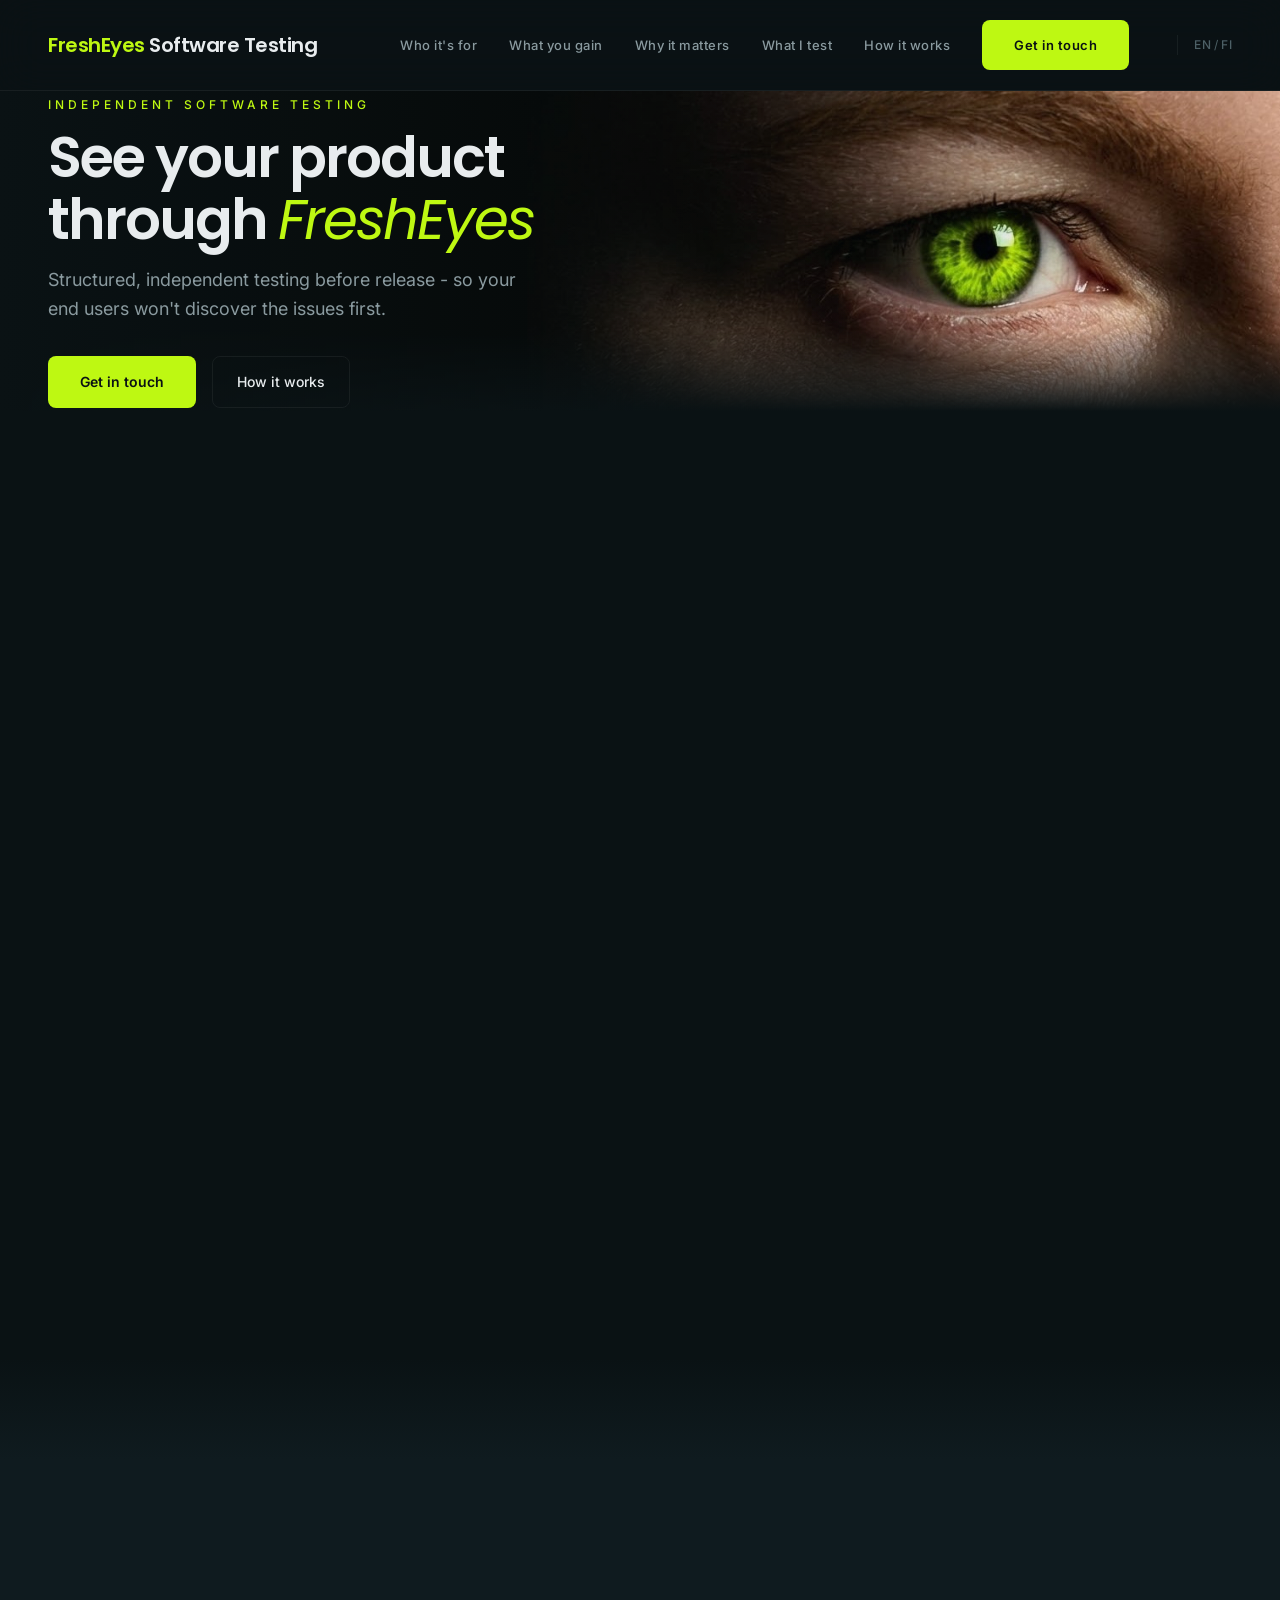
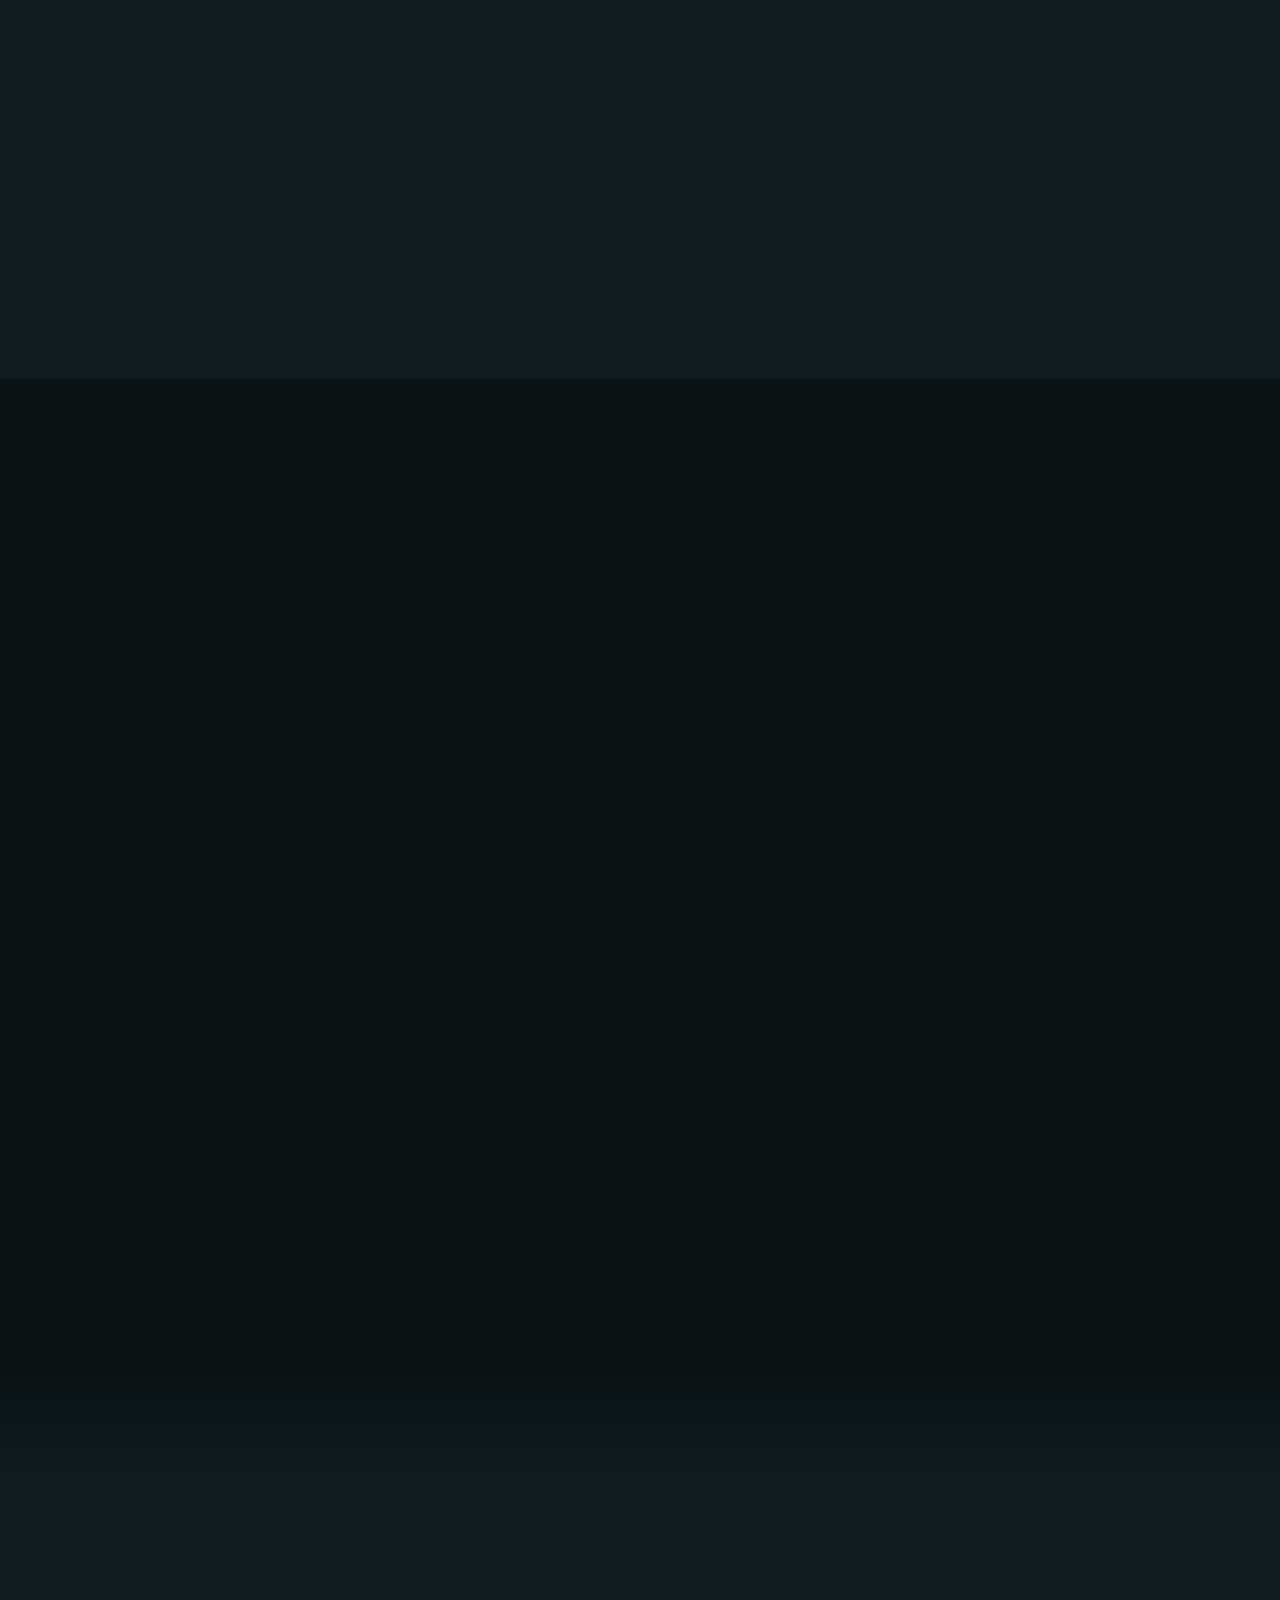
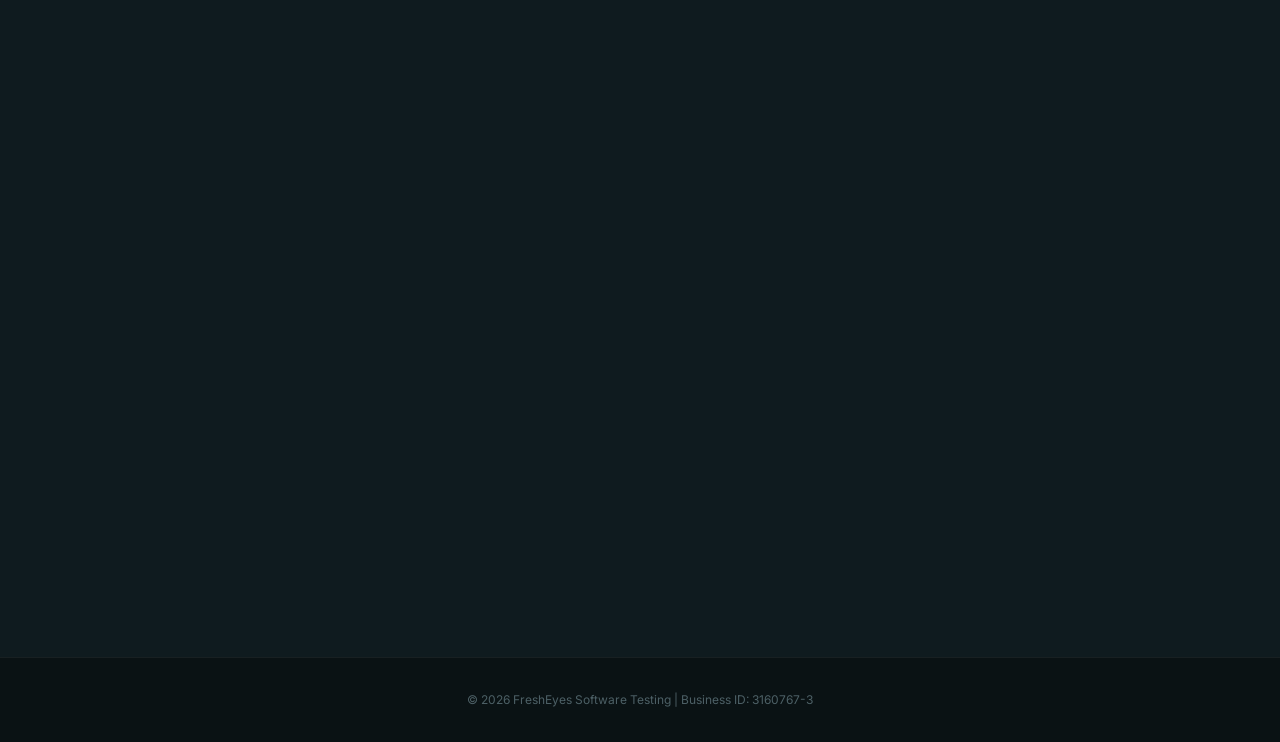
==== en/index.html @ c9c374e1 "Update index.html" ====
<!DOCTYPE html>
<html lang="en">
<head>
<meta charset="UTF-8">
<meta name="viewport" content="width=device-width, initial-scale=1.0">
<title>FreshEyes - Independent software testing | Pre-Release quality assurance</title>
<meta name="description" content="FreshEyes offers independent, structured software testing before release - so your end users won't discover the issues first.">
<meta property="og:type" content="website">
<meta property="og:title" content="FreshEyes — Independent software testing">
<meta property="og:description" content="Structured, independent testing before release - so your end users won't discover the issues first.">
<meta property="og:url" content="https://jaguanne.github.io/en/">
<meta property="og:image" content="https://jaguanne.github.io/my-eyes-lime-black-3.jpg">
<meta property="og:locale" content="en">
<meta name="twitter:card" content="summary_large_image">
<meta name="twitter:title" content="FreshEyes — Independent software testing">
<meta name="twitter:description" content="Structured, independent testing before release - so your end users won't discover the issues first.">
<meta name="twitter:image" content="https://jaguanne.github.io/my-eyes-lime-black-3.jpg">
<link rel="canonical" href="https://jaguanne.github.io/en/">
<link rel="alternate" hreflang="en" href="https://jaguanne.github.io/en/">
<link rel="alternate" hreflang="fi" href="https://jaguanne.github.io/fi/">
<link rel="alternate" hreflang="x-default" href="https://jaguanne.github.io/en/">
<link rel="preconnect" href="https://fonts.googleapis.com">
<link rel="preconnect" href="https://fonts.gstatic.com" crossorigin>
<link href="https://fonts.googleapis.com/css2?family=Inter:wght@300;400;500;600;700&family=Poppins:wght@400;500;600;700&display=swap" rel="stylesheet">
<script type="application/ld+json">
{
  "@context": "https://schema.org",
  "@type": "ProfessionalService",
  "name": "FreshEyes Software Testing",
  "description": "Independent, structured software testing before release.",
  "url": "https://jaguanne.github.io/en/",
  "serviceType": "Software Testing",
  "areaServed": "FI"
}
</script>
<link rel="stylesheet" href="/style.css">
</head>
<body>

<nav class="nav">
    <div class="nav-brand"><span>FreshEyes</span> Software Testing</div>

    <div class="nav-toggle" id="nav-toggle">
        <span></span>
        <span></span>
        <span></span>
    </div>

    <div class="nav-links">
        <a href="#who">Who it's for</a>
        <a href="#gains">What you gain</a>
        <a href="#why">Why it matters</a>
        <a href="#what">What I test</a>
        <a href="#how">How it works</a>
        <a href="#contact" class="nav-cta btn-lime">Get in touch</a>
        <span class="lang-switch"><a href="/en">EN</a> / <a href="/fi">FI</a></span>
    </div>

    <!-- Mobile menu -->
    <div class="nav-links-mobile" id="nav-links-mobile">
        <a href="#who">Who it's for</a>
        <a href="#gains">What you gain</a>
        <a href="#why">Why it matters</a>
        <a href="#what">What I test</a>
        <a href="#how">How it works</a>
        <a href="#contact" class="nav-cta btn-lime">Get in touch</a>
        <span class="lang-switch"><a href="/en">EN</a> / <a href="/fi">FI</a></span>
    </div>
</nav>

<section class="hero">
    <div class="hero-image"></div>
    <div class="hero-content">
        <div class="hero-eyebrow">Independent Software Testing</div>
        <h1>See your product through <em>FreshEyes</em></h1>
        <p class="hero-sub">Structured, independent testing before release - so your end users won't discover the issues first.</p>
        <div class="hero-actions">
            <a href="#contact" class="btn-lime">Get in touch</a>
            <a href="#how" class="btn-ghost">How it works</a>
        </div>
    </div>
</section>

<section class="section" id="who">
    <div class="container">
        <div class="section-label reveal">Who it's for</div>
        <h2 class="section-title reveal">Built for teams who care about quality</h2>
        <div class="audience-grid reveal">
            <div class="audience-card">Software developers and teams wanting a fresh perspective on their product</div>
            <div class="audience-card">Digital product developers preparing for a release</div>
            <div class="audience-card">Startups needing external validation before going to market</div>
            <div class="audience-card">Product owners who want structured feedback from outside the team</div>
        </div>
    </div>
</section>

<div class="photo-break" style="background-image: url('/FEST-1.png');"></div>

<section class="section section-alt" id="gains">
    <div class="container">
        <div class="section-label reveal">Benefits</div>
        <h2 class="section-title reveal">What you gain</h2>
        <div class="gains-grid reveal">
            <div class="gain-card">
                <div class="gain-number">1</div>
                <div class="gain-text">Confidence before release</div>
            </div>
            <div class="gain-card">
                <div class="gain-number">2</div>
                <div class="gain-text">Fewer unpleasant surprises post-launch</div>
            </div>
            <div class="gain-card">
                <div class="gain-number">3</div>
                <div class="gain-text">Clear documentation of issues and risks</div>
            </div>
            <div class="gain-card">
                <div class="gain-number">4</div>
                <div class="gain-text">Stronger credibility toward your users</div>
            </div>
            <div class="gain-card">
                <div class="gain-number">5</div>
                <div class="gain-text">An external quality checkpoint</div>
            </div>
        </div>
    </div>
</section>

<section class="section" id="why">
    <div class="container">
        <div class="why-split">
            <div class="why-text">
                <div class="section-label reveal">Why it matters</div>
                <h2 class="section-title reveal">Your team knows the product too well</h2>
                <p class="section-desc reveal">Developers and internal team members know the product so well that "blind spots" appear. Assumptions go unchecked, things go unnoticed, and smaller issues snowball into end-user frustration.</p>
                <p class="section-desc reveal" style="margin-top: -24px;">External testing adds objectivity, structure, and a realistic user perspective - before your product reaches customers.</p>
                <blockquote class="reveal">Fresh eyes catch what familiar eyes miss.</blockquote>
            </div>
            <div class="why-image reveal">
                <img src="/FEST-4.png" alt="Software testing in action" loading="lazy">
            </div>
        </div>
    </div>
</section>

<div class="photo-break" style="background-image: url('/FEST-3.png');"></div>

<section class="section section-alt" id="what">
    <div class="container">
        <div class="section-label reveal">Methodology</div>
        <h2 class="section-title reveal">What I test</h2>
        <p class="section-desc reveal">Testing is based on agreed user scenarios and roles, tailored to your product's needs.</p>
        <div class="what-columns reveal">
            <div class="what-col">
                <h3>Core Scenarios</h3>
                <ul>
                    <li>Key user journeys (e.g. sign-up, checkout, submission, settings)</li>
                    <li>Goal-based usage flows</li>
                    <li>Critical paths before release</li>
                </ul>
            </div>
            <div class="what-col">
                <h3>User Roles</h3>
                <ul>
                    <li>End user</li>
                    <li>Admin</li>
                    <li>Manager / internal roles</li>
                    <li>Roles with different access rights</li>
                </ul>
            </div>
            <div class="what-col">
                <h3>Additional Focus</h3>
                <ul>
                    <li>Usability and clarity</li>
                    <li>Logical consistency</li>
                    <li>Edge cases</li>
                    <li>Error handling</li>
                </ul>
            </div>
        </div>
    </div>
</section>

<section class="section" id="how">
    <div class="container">
        <div class="section-label reveal">Process</div>
        <h2 class="section-title reveal">How it works</h2>
        <p class="section-desc reveal">A clear, straightforward process from first call to final report.</p>
        <div class="process-grid reveal">
            <div class="process-step">
                <div class="process-num">1</div>
                <h3>Alignment call</h3>
                <p>Together we define scope, user scenarios, roles, and timetable for testing.</p>
            </div>
            <div class="process-step">
                <div class="process-num">2</div>
                <h3>Structured testing</h3>
                <p>I perform testing independently, based on the agreed scenarios and roles.</p>
            </div>
            <div class="process-step">
                <div class="process-num">3</div>
                <h3>Detailed report</h3>
                <p>Clear documentation of findings, priorities, and actionable recommendations.</p>
            </div>
            <div class="process-step">
                <div class="process-num">4</div>
                <h3>Optional re-test</h3>
                <p>Another round of testing for verification after fixes have been deployed.</p>
            </div>
        </div>
    </div>
</section>

<section class="section contact-section" id="contact">
    <div class="container">
        <div class="section-label reveal">Let's talk</div>
        <h2 class="section-title reveal" style="margin: 0 auto 16px;">Ready to ship with confidence?</h2>
        <p class="section-desc reveal" style="margin: 0 auto 48px; text-align: center;">Let's find out how FreshEyes can help your next release.</p>

        <div class="contact-grid reveal">
            <!-- Contact info -->
            <div class="contact-info">
                <div class="contact-person">
                    <h3 class="contact-name">Anne Liimatta</h3>
                    <p class="contact-role">IT professional, software tester, freelancer</p>
                </div>

                <div class="contact-links">
                    <a href="#" class="contact-email contact-link" data-user="anne.fresheyes" data-domain="gmail.com">
                        <svg width="20" height="20" viewBox="0 0 24 24" fill="none" stroke="currentColor" stroke-width="2" stroke-linecap="round" stroke-linejoin="round"><rect x="2" y="4" width="20" height="16" rx="2"/><path d="m22 7-8.97 5.7a1.94 1.94 0 0 1-2.06 0L2 7"/></svg>
                        <span class="email-placeholder">Loading…</span>
                    </a>

                    <a href="https://www.linkedin.com/in/anne-liimatta/" target="_blank" rel="noopener noreferrer" class="contact-link">
                        <svg width="20" height="20" viewBox="0 0 24 24" fill="currentColor"><path d="M20.447 20.452h-3.554v-5.569c0-1.328-.027-3.037-1.852-3.037-1.853 0-2.136 1.445-2.136 2.939v5.667H9.351V9h3.414v1.561h.046c.477-.9 1.637-1.85 3.37-1.85 3.601 0 4.267 2.37 4.267 5.455v6.286zM5.337 7.433a2.062 2.062 0 0 1-2.063-2.065 2.064 2.064 0 1 1 2.063 2.065zm1.782 13.019H3.555V9h3.564v11.452zM22.225 0H1.771C.792 0 0 .774 0 1.729v20.542C0 23.227.792 24 1.771 24h20.451C23.2 24 24 23.227 24 22.271V1.729C24 .774 23.2 0 22.222 0h.003z"/></svg>
                        LinkedIn
                    </a>
                </div>

                <p class="contact-note">Based in Finland - available for remote testing projects worldwide.</p>
            </div>

            <!-- Contact form -->
            <form class="contact-form" id="contact-form">
                <input type="hidden" name="access_key" value="71c4ea03-13ae-42e4-a35f-1ef4c91d8ec7">
                <input type="hidden" name="botcheck">
                <input type="hidden" name="subject" value="New inquiry via FreshEyes website">

                <!-- Honeypot -->
                <div class="form-honeypot" aria-hidden="true" tabindex="-1">
                    <input type="text" name="website_url" tabindex="-1" autocomplete="off">
                </div>

                <div class="form-group">
                    <label for="name" class="form-label">Name *</label>
                    <input type="text" id="name" name="name" required class="form-input" placeholder="Your name">
                </div>

                <div class="form-group">
                    <label for="email" class="form-label">Email *</label>
                    <input type="email" id="email" name="email" required class="form-input" placeholder="your@email.com">
                </div>

                <div class="form-group">
                    <label for="company" class="form-label">Company</label>
                    <input type="text" id="company" name="company" class="form-input" placeholder="Your company (optional)">
                </div>

                <div class="form-group">
                    <label for="message" class="form-label">Message *</label>
                    <textarea id="message" name="message" required class="form-input form-textarea" rows="5" placeholder="Tell me about your project and testing needs..."></textarea>
                </div>

                <button type="submit" class="btn-lime form-submit">Send message</button>
                <div class="form-status" id="form-status"></div>
            </form>
        </div>
    </div>
</section>

<footer class="footer">
    &copy; 2026 FreshEyes Software Testing | Business ID: 3160767-3
</footer>

<script>
const observer = new IntersectionObserver((entries) => {
    entries.forEach(entry => {
        if (entry.isIntersecting) entry.target.classList.add('visible');
    });
}, { threshold: 0.1, rootMargin: '0px 0px -40px 0px' });

document.querySelectorAll('.reveal').forEach(el => observer.observe(el));

// Active nav
const sections = document.querySelectorAll('section[id]');
const navLinks = document.querySelectorAll('.nav-links a:not(.nav-cta)');
window.addEventListener('scroll', () => {
    let current = '';
    sections.forEach(s => { if (scrollY >= s.offsetTop - 200) current = s.id; });
    navLinks.forEach(l => { l.classList.toggle('active', l.getAttribute('href') === '#' + current); });
}, { passive: true });

// Hamburger toggle
const navToggle = document.getElementById('nav-toggle');
const mobileMenu = document.getElementById('nav-links-mobile');
navToggle.addEventListener('click', () => {
    mobileMenu.classList.toggle('show');
    navToggle.classList.toggle('open');
});

// Close mobile menu when a link is clicked
document.querySelectorAll('#nav-links-mobile a').forEach(link => {
    link.addEventListener('click', () => {
        mobileMenu.classList.remove('show');
        navToggle.classList.remove('open');
    });
});

// Email obfuscation
document.querySelectorAll('.contact-email').forEach(el => {
    const user = el.dataset.user;
    const domain = el.dataset.domain;
    if (user && domain) {
        const addr = user + '@' + domain;
        el.href = 'mailto:' + addr;
        el.querySelector('.email-placeholder').textContent = addr;
    }
});

// Contact form AJAX submission
document.getElementById('contact-form').addEventListener('submit', async (e) => {
    e.preventDefault();
    const form = e.target;
    const btn = form.querySelector('.form-submit');
    const status = document.getElementById('form-status');

    btn.disabled = true;
    btn.textContent = 'Sending…';
    status.className = 'form-status';
    status.textContent = '';

    try {
        const res = await fetch('https://api.web3forms.com/submit', {
            method: 'POST',
            headers: { 'Accept': 'application/json' },
            body: new FormData(form)
        });
        const data = await res.json();

        if (data.success) {
            status.textContent = 'Thank you! Your message has been sent. I'll get back to you soon.';
            status.classList.add('form-status-success');
            form.reset();
        } else {
            status.textContent = 'Something went wrong. Please try again or email me directly.';
            status.classList.add('form-status-error');
        }
    } catch {
        status.textContent = 'Something went wrong. Please try again or email me directly.';
        status.classList.add('form-status-error');
    }

    btn.disabled = false;
    btn.textContent = 'Send message';
});
</script>
</body>
</html>
---- style.css ----
:root {
    --bg: #0a1214;
    --bg-elevated: #0f1b1f;
    --bg-card: #132226;
    --text: #e8ecee;
    --text-dim: #8a9a9f;
    --text-muted: #4d6066;
    --lime: #BEF812;
    --lime-dim: rgba(190, 248, 18, 0.08);
    --lime-glow: rgba(190, 248, 18, 0.15);
    --border: rgba(255, 255, 255, 0.06);
    --font-body: 'Inter', sans-serif;
    --font-display: 'Poppins', serif;
    --ease: cubic-bezier(0.16, 1, 0.3, 1);
}

*, *::before, *::after { margin: 0; padding: 0; box-sizing: border-box; }
html { scroll-behavior: smooth; }
body { font-family: var(--font-body); background: var(--bg); color: var(--text); line-height: 1.7; font-size: 15px; overflow-x: hidden; }
::selection { background: var(--lime); color: var(--bg); }
a { color: var(--lime); text-decoration: none; }

/* ── Nav ── */
.nav {
    position: sticky;
    top: 0;
    z-index: 100;
    padding: 20px 48px;
    display: flex;
    align-items: center;
    justify-content: space-between;
    background: rgba(10, 18, 20, 0.8);
    backdrop-filter: blur(20px);
    -webkit-backdrop-filter: blur(20px);
    border-bottom: 1px solid var(--border);
    transition: all 0.3s var(--ease);
}

.nav-brand {
    font-family: var(--font-display);
    font-size: 20px;
    font-weight: 600;
    color: var(--text);
    letter-spacing: -0.5px;
}

.nav-brand span {
    color: var(--lime);
}

.nav-links {
    display: flex;
    align-items: center;
    gap: 32px;
}

.nav-links a {
    font-size: 13px;
    font-weight: 500;
    color: var(--text-dim);
    letter-spacing: 0.5px;
    transition: color 0.3s;
}

.nav-links a:hover, .nav-links a.active {
    color: var(--lime);
}

.nav-cta {
    padding: 10px 24px;
    font-size: 13px;
    border-radius: 6px;
    transition: all 0.3s var(--ease);
}

.nav-cta.btn-lime {
    color: var(--bg);
    font-weight: 600;
}

.nav-cta:hover {
    transform: translateY(-1px);
}

.nav-cta.btn-lime:hover {
    color: var(--bg);
}

.lang-switch {
    font-size: 12px;
    color: var(--text-muted);
    margin-left: 16px;
    padding-left: 16px;
    border-left: 1px solid var(--border);
}

.lang-switch a {
    color: var(--text-muted);
    font-size: 12px;
}

.lang-switch a:hover {
    color: var(--lime);
}

/* Hamburger */
.nav-toggle {
    display: none;
    flex-direction: column;
    justify-content: space-between;
    width: 28px;
    height: 20px;
    cursor: pointer;
}
.nav-toggle span {
    display: block;
    height: 3px;
    width: 100%;
    background: var(--lime);
    border-radius: 2px;
    transition: all 0.3s var(--ease);
}

/* Mobile nav */
.nav-links-mobile {
    display: none;
    position: fixed;
    top: 70px;
    left: 0;
    right: 0;
    background: var(--bg-elevated);
    flex-direction: column;
    gap: 16px;
    padding: 20px 24px;
    border-top: 1px solid var(--border);
    transition: all 0.3s var(--ease);
}

.nav-links-mobile a.nav-cta {
    width: auto;
    display: inline-block;
}

/* ── Hero ── */
.hero {
    position: relative;
    aspect-ratio: 2200 / 378;
    max-height: 500px;
    min-height: 320px;
    display: flex;
    align-items: center;
    overflow: hidden;
}

.hero-image {
    position: absolute;
    inset: 0;
    background: url('/my-eyes-lime-black-4.jpg') right center/cover no-repeat;
    background-color: var(--bg);
}

@media (min-width: 1024px) {
    .hero-image {
        background-size: contain;
        background-position: right center;
    }
}

.hero-image::after {
    content: '';
    position: absolute;
    inset: 0;
    background:
        linear-gradient(to right, var(--bg) 0%, rgba(10,18,20,0.4) 35%, transparent 60%),
        linear-gradient(to top, var(--bg) 0%, transparent 25%);
}

.hero-content {
    position: relative;
    z-index: 2;
    padding: 0 48px;
    max-width: clamp(400px, 60vw, 650px);
}

.hero-eyebrow {
    font-size: clamp(10px, 1.2vw, 12px);
    font-weight: 500;
    letter-spacing: 4px;
    text-transform: uppercase;
    color: var(--lime);
    margin-bottom: 12px;
    opacity: 0;
    animation: fadeUp 0.8s var(--ease) 0.2s forwards;
}

.hero h1 {
    font-family: var(--font-display);
    font-size: clamp(28px, 5.5vw, 56px);
    font-weight: 600;
    line-height: 1.1;
    letter-spacing: -2px;
    margin-bottom: 16px;
    opacity: 0;
    animation: fadeUp 0.8s var(--ease) 0.4s forwards;
}

.hero h1 em {
    font-style: italic;
    color: var(--lime);
    font-weight: 400;
}

.hero-sub {
    font-size: clamp(15px, 1.8vw, 18px);
    color: var(--text-dim);
    max-width: 500px;
    line-height: 1.6;
    margin-bottom: clamp(20px, 3vw, 32px);
    opacity: 0;
    animation: fadeUp 0.8s var(--ease) 0.6s forwards;
}

.hero-actions {
    display: flex;
    gap: 16px;
    opacity: 0;
    animation: fadeUp 0.8s var(--ease) 0.8s forwards;
}

.btn-lime {
    display: inline-flex;
    align-items: center;
    gap: 8px;
    padding: clamp(10px, 1.2vw, 14px) clamp(20px, 2.5vw, 32px);
    background: var(--lime);
    color: var(--bg);
    font-weight: 600;
    font-size: clamp(12px, 1.3vw, 14px);
    border-radius: 8px;
    transition: all 0.3s var(--ease);
}

.btn-lime:hover {
    box-shadow: 0 0 32px rgba(190, 248, 18, 0.35);
    transform: translateY(-2px);
    color: var(--bg);
}

.btn-ghost {
    display: inline-flex;
    align-items: center;
    gap: 8px;
    padding: clamp(10px, 1.2vw, 12px) clamp(16px, 2vw, 24px);
    border: 1px solid var(--border);
    color: var(--text);
    font-weight: 500;
    font-size: clamp(12px, 1.3vw, 14px);
    border-radius: 8px;
    transition: all 0.3s var(--ease);
}

.btn-ghost:hover {
    border-color: var(--lime);
    color: var(--lime);
}

/* ── Sections ── */
.section {
    padding: 120px 48px;
    position: relative;
}

.section-alt { background: var(--bg-elevated); }

.section-label {
    font-size: 11px;
    font-weight: 600;
    letter-spacing: 4px;
    text-transform: uppercase;
    color: var(--lime);
    margin-bottom: 12px;
}

.section-title {
    font-family: var(--font-display);
    font-size: clamp(28px, 4vw, 44px);
    font-weight: 600;
    letter-spacing: -1px;
    margin-bottom: 20px;
    max-width: 600px;
}

.section-desc {
    color: var(--text-dim);
    font-size: 16px;
    max-width: 580px;
    line-height: 1.8;
    margin-bottom: 48px;
}

.container { max-width: 1200px; margin: 0 auto; }

/* ── Who — audience grid ── */
.audience-grid {
    display: grid;
    grid-template-columns: repeat(2, 1fr);
    gap: 16px;
    max-width: 800px;
}

.audience-card {
    padding: 24px 28px;
    background: linear-gradient(to right, var(--lime-dim), transparent 70%);
    border-left: 2px solid var(--lime);
    font-size: 15px;
    color: var(--text-dim);
    line-height: 1.6;
    transition: all 0.3s var(--ease);
}

.audience-card:hover {
    background: linear-gradient(to right, var(--lime-glow), transparent 70%);
    color: var(--text);
}

/* ── Photo break ── */
.photo-break {
    height: 400px;
    position: relative;
    background-size: cover;
    background-position: center;
    background-repeat: no-repeat;
    background-attachment: fixed;
}

.photo-break::after {
    content: '';
    position: absolute;
    inset: 0;
    background:
        linear-gradient(to bottom, var(--bg), transparent 25%),
        linear-gradient(to top, var(--bg-elevated), transparent 25%);
    pointer-events: none;
}

.photo-break-alt::after {
    background:
        linear-gradient(to bottom, var(--bg-elevated), transparent 25%),
        linear-gradient(to top, var(--bg), transparent 25%);
}

/* ── Gains ── */
.gains-grid {
    display: grid;
    grid-template-columns: repeat(5, 1fr);
    gap: 2px;
    background: var(--border);
    border-radius: 12px;
    overflow: hidden;
}

.gain-card {
    background: var(--bg-card);
    padding: 32px 24px;
    text-align: center;
    transition: all 0.4s var(--ease);
    position: relative;
    overflow: hidden;
}

.gain-card::before {
    content: '';
    position: absolute;
    bottom: 0;
    left: 0;
    right: 0;
    height: 2px;
    background: var(--lime);
    transform: scaleX(0);
    transition: transform 0.4s var(--ease);
}

.gain-card:hover::before { transform: scaleX(1); }
.gain-card:hover { background: var(--bg-elevated); transform: translateY(-4px); }

.gain-number {
    font-family: var(--font-display);
    font-size: 36px;
    font-weight: 600;
    color: var(--lime);
    margin-bottom: 12px;
    line-height: 1;
}

.gain-text {
    font-size: 14px;
    color: var(--text-dim);
    line-height: 1.5;
}

/* ── Why ── */
.why-split {
    display: grid;
    grid-template-columns: 1fr 1fr;
    gap: 80px;
    align-items: center;
}

.why-image {
    position: relative;
    border-radius: 12px;
    overflow: hidden;
    aspect-ratio: 4/3;
}

.why-image img {
    width: 100%;
    height: 100%;
    object-fit: cover;
}

.why-image::after {
    content: '';
    position: absolute;
    inset: 0;
    border: 1px solid rgba(190, 248, 18, 0.1);
    border-radius: 12px;
}

.why-text blockquote {
    font-family: var(--font-display);
    font-size: 22px;
    font-style: italic;
    color: var(--text);
    line-height: 1.6;
    border-left: 2px solid var(--lime);
    padding-left: 24px;
    margin-top: 32px;
}

/* ── What ── */
.what-columns {
    display: grid;
    grid-template-columns: repeat(3, 1fr);
    gap: 40px;
}

.what-col h3 {
    font-size: 14px;
    font-weight: 500;
    color: var(--lime);
    letter-spacing: 1px;
    text-transform: uppercase;
    margin-bottom: 16px;
    padding-bottom: 12px;
    border-bottom: 1px solid var(--border);
}

.what-col ul {
    list-style: none;
    display: flex;
    flex-direction: column;
    gap: 10px;
}

.what-col li {
    font-size: 14px;
    color: var(--text-dim);
    padding-left: 16px;
    position: relative;
}

.what-col li::before {
    content: '';
    position: absolute;
    left: 0;
    top: 9px;
    width: 4px;
    height: 4px;
    border-radius: 50%;
    background: var(--lime);
}

/* ── How ── */
.process-grid {
    display: grid;
    grid-template-columns: repeat(4, 1fr);
    gap: 2px;
    background: var(--border);
    border-radius: 12px;
    overflow: hidden;
}

.process-step {
    background: var(--bg-card);
    padding: 36px 28px;
    transition: all 0.4s var(--ease);
    position: relative;
    overflow: hidden;
}

.process-step::before {
    content: '';
    position: absolute;
    bottom: 0;
    left: 0;
    right: 0;
    height: 2px;
    background: var(--lime);
    transform: scaleX(0);
    transition: transform 0.4s var(--ease);
}

.process-step:hover::before { transform: scaleX(1); }
.process-step:hover { background: var(--bg-elevated); transform: translateY(-4px); }

.process-num {
    font-family: var(--font-display);
    font-size: 32px;
    font-weight: 600;
    color: var(--lime);
    margin-bottom: 16px;
}

.process-step h3 {
    font-size: 16px;
    font-weight: 500;
    margin-bottom: 8px;
    color: var(--text);
}

.process-step p {
    font-size: 13px;
    color: var(--text-muted);
    line-height: 1.7;
}

/* ── Contact ── */
.contact-section {
    text-align: center;
    background: var(--bg-elevated);
}

.contact-grid {
    display: grid;
    grid-template-columns: 1fr 1fr;
    gap: 80px;
    align-items: start;
    text-align: left;
}

.contact-name {
    font-family: var(--font-display);
    font-size: 24px;
    font-weight: 600;
    color: var(--text);
    margin-bottom: 4px;
}

.contact-role {
    font-size: 14px;
    color: var(--text-dim);
    margin-bottom: 32px;
}

.contact-links {
    display: flex;
    flex-direction: column;
    gap: 16px;
    margin-bottom: 32px;
}

.contact-link {
    display: inline-flex;
    align-items: center;
    gap: 12px;
    font-size: 15px;
    color: var(--text-dim);
    transition: color 0.3s;
}

.contact-link:hover {
    color: var(--lime);
}

.contact-link svg {
    flex-shrink: 0;
}

.contact-note {
    font-size: 13px;
    color: var(--text-muted);
    line-height: 1.6;
    padding-top: 24px;
    border-top: 1px solid var(--border);
}

.contact-form {
    display: flex;
    flex-direction: column;
    gap: 20px;
}

.form-honeypot {
    position: absolute;
    left: -9999px;
    top: -9999px;
}

.form-label {
    display: block;
    font-size: 12px;
    font-weight: 500;
    letter-spacing: 1px;
    text-transform: uppercase;
    color: var(--text-dim);
    margin-bottom: 8px;
}

.form-input {
    width: 100%;
    padding: 14px 16px;
    background: var(--bg);
    border: 1px solid var(--border);
    border-radius: 8px;
    color: var(--text);
    font-family: var(--font-body);
    font-size: 15px;
    transition: border-color 0.3s, box-shadow 0.3s;
}

.form-input::placeholder {
    color: var(--text-muted);
}

.form-input:focus {
    outline: none;
    border-color: var(--lime);
    box-shadow: 0 0 0 3px var(--lime-dim);
}

.form-textarea {
    resize: vertical;
    min-height: 120px;
}

.form-submit {
    align-self: flex-start;
    border: none;
    cursor: pointer;
    font-family: var(--font-body);
}

.form-submit:disabled {
    opacity: 0.6;
    cursor: not-allowed;
}

.form-status {
    font-size: 14px;
    line-height: 1.5;
}

.form-status-success {
    color: var(--lime);
}

.form-status-error {
    color: #f87171;
}

/* ── Footer ── */
.footer {
    text-align: center;
    padding: 32px 48px;
    font-size: 12px;
    color: var(--text-muted);
    border-top: 1px solid var(--border);
}

/* ── Reveal ── */
.reveal {
    opacity: 0;
    transform: translateY(24px);
    transition: all 0.7s var(--ease);
}

.reveal.visible {
    opacity: 1;
    transform: translateY(0);
}

@keyframes fadeUp {
    from { opacity: 0; transform: translateY(24px); }
    to { opacity: 1; transform: translateY(0); }
}

/* ── Responsive ── */
@media (max-width: 1000px) {
    .gains-grid { grid-template-columns: repeat(3, 1fr); }
    .process-grid { grid-template-columns: repeat(2, 1fr); }
    .why-split { grid-template-columns: 1fr; gap: 40px; }
    .contact-grid { grid-template-columns: 1fr; gap: 48px; }
}

@media (max-width: 768px) {
    .nav { padding: 16px 24px; }
    .nav-links { display: none; }
    .nav-toggle { display: flex; }

    .nav-links-mobile { display: none; }
    .nav-links-mobile.show { display: flex; }

    .section { padding: 80px 24px; }

    .hero {
        flex-direction: column;
        justify-content: flex-start;
        aspect-ratio: unset;
        min-height: auto;
        padding-top: 0;
    }

    .hero-image {
        position: relative;
        height: 300px;
        width: 100%;
        background-size: cover;
    }

    .hero-image::after {
        background: linear-gradient(to top, var(--bg) 0%, transparent 50%);
    }

    .hero-content {
        padding: 40px 24px;
        text-align: center;
        max-width: 100%;
    }

    .hero-sub {
        margin: 0 auto 32px;
    }

    .hero-actions {
        justify-content: center;
        flex-direction: row;
        gap: 16px;
    }

    .hero-actions a {
    width: auto;
    max-width: 200px;
    }

    .why-image { display: none; }

    .audience-grid { grid-template-columns: 1fr; }
    .gains-grid { grid-template-columns: 1fr; }
    .what-columns { grid-template-columns: 1fr; }
    .process-grid { grid-template-columns: 1fr; }
    .photo-break { height: 260px; background-attachment: scroll; }
    .contact-grid { text-align: center; }
    .contact-info { display: flex; flex-direction: column; align-items: center; }
    .contact-links { align-items: center; }
    .form-submit { align-self: stretch; }
}
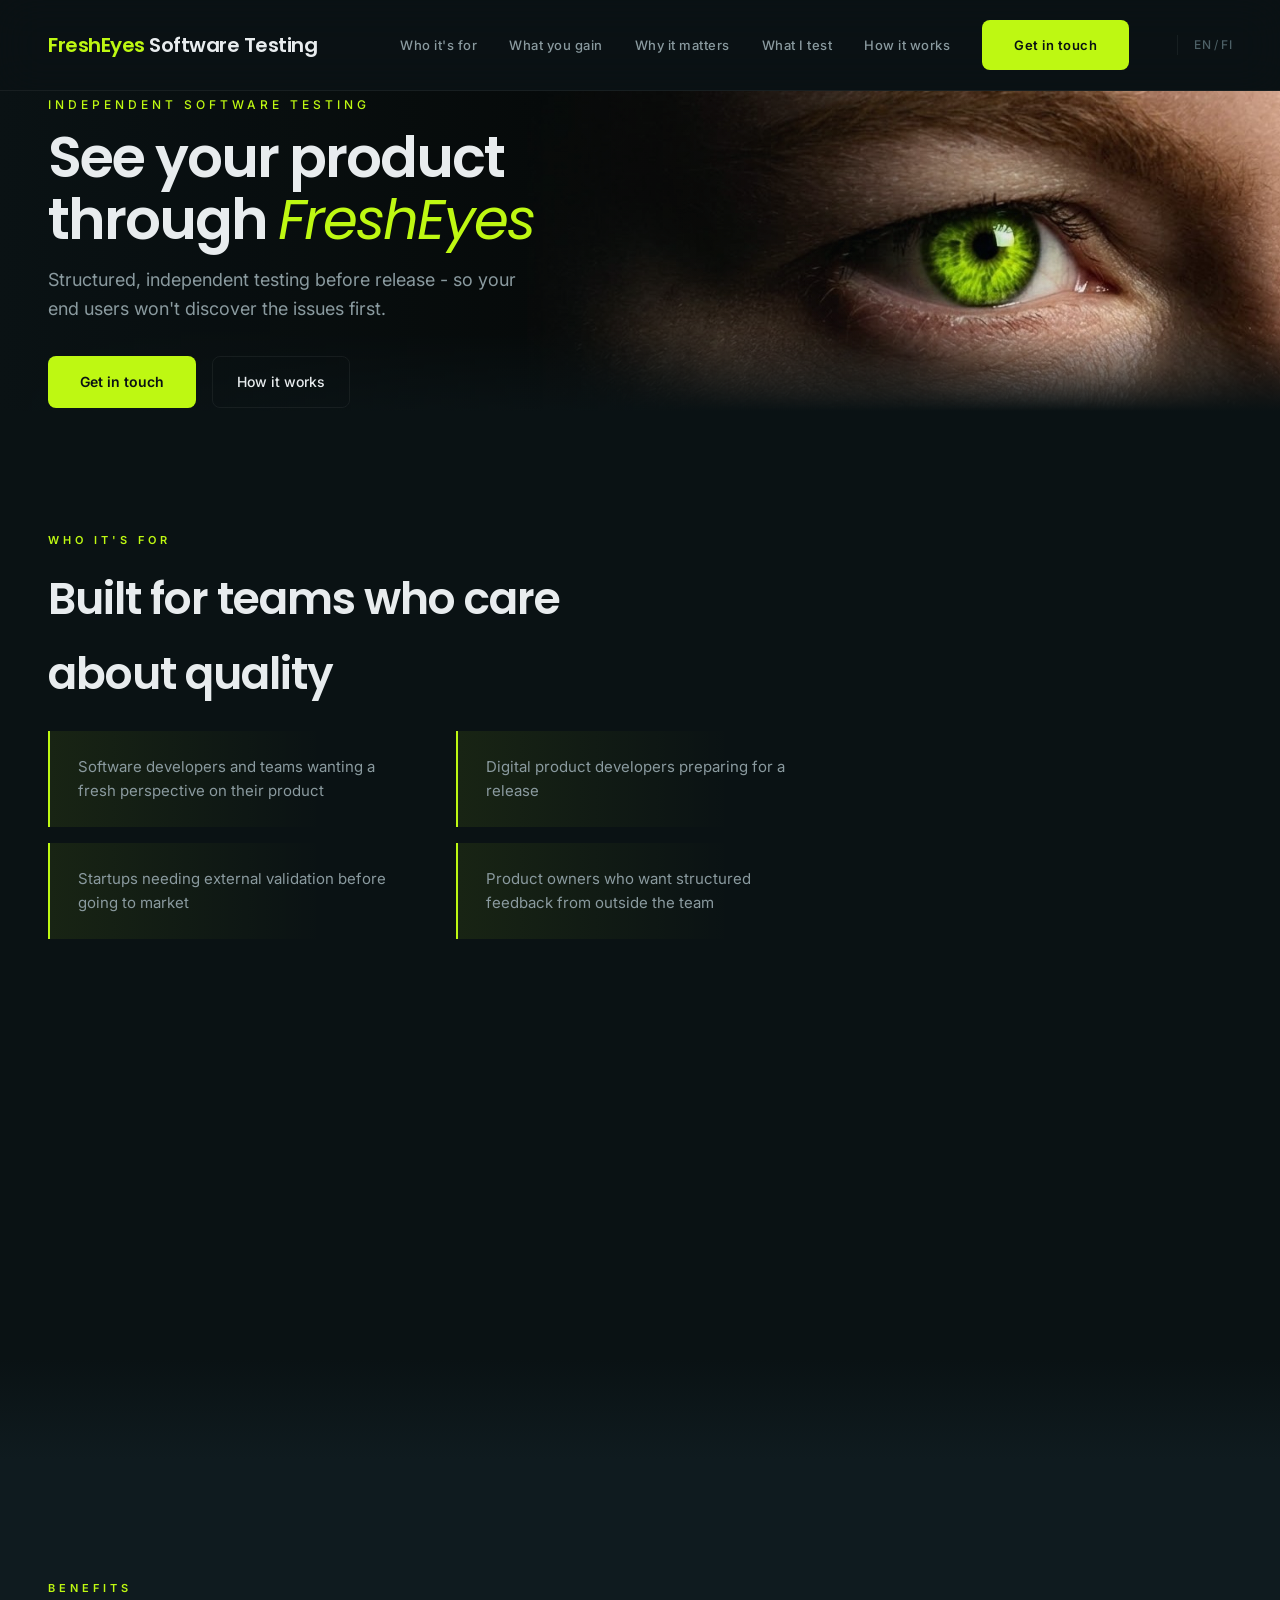
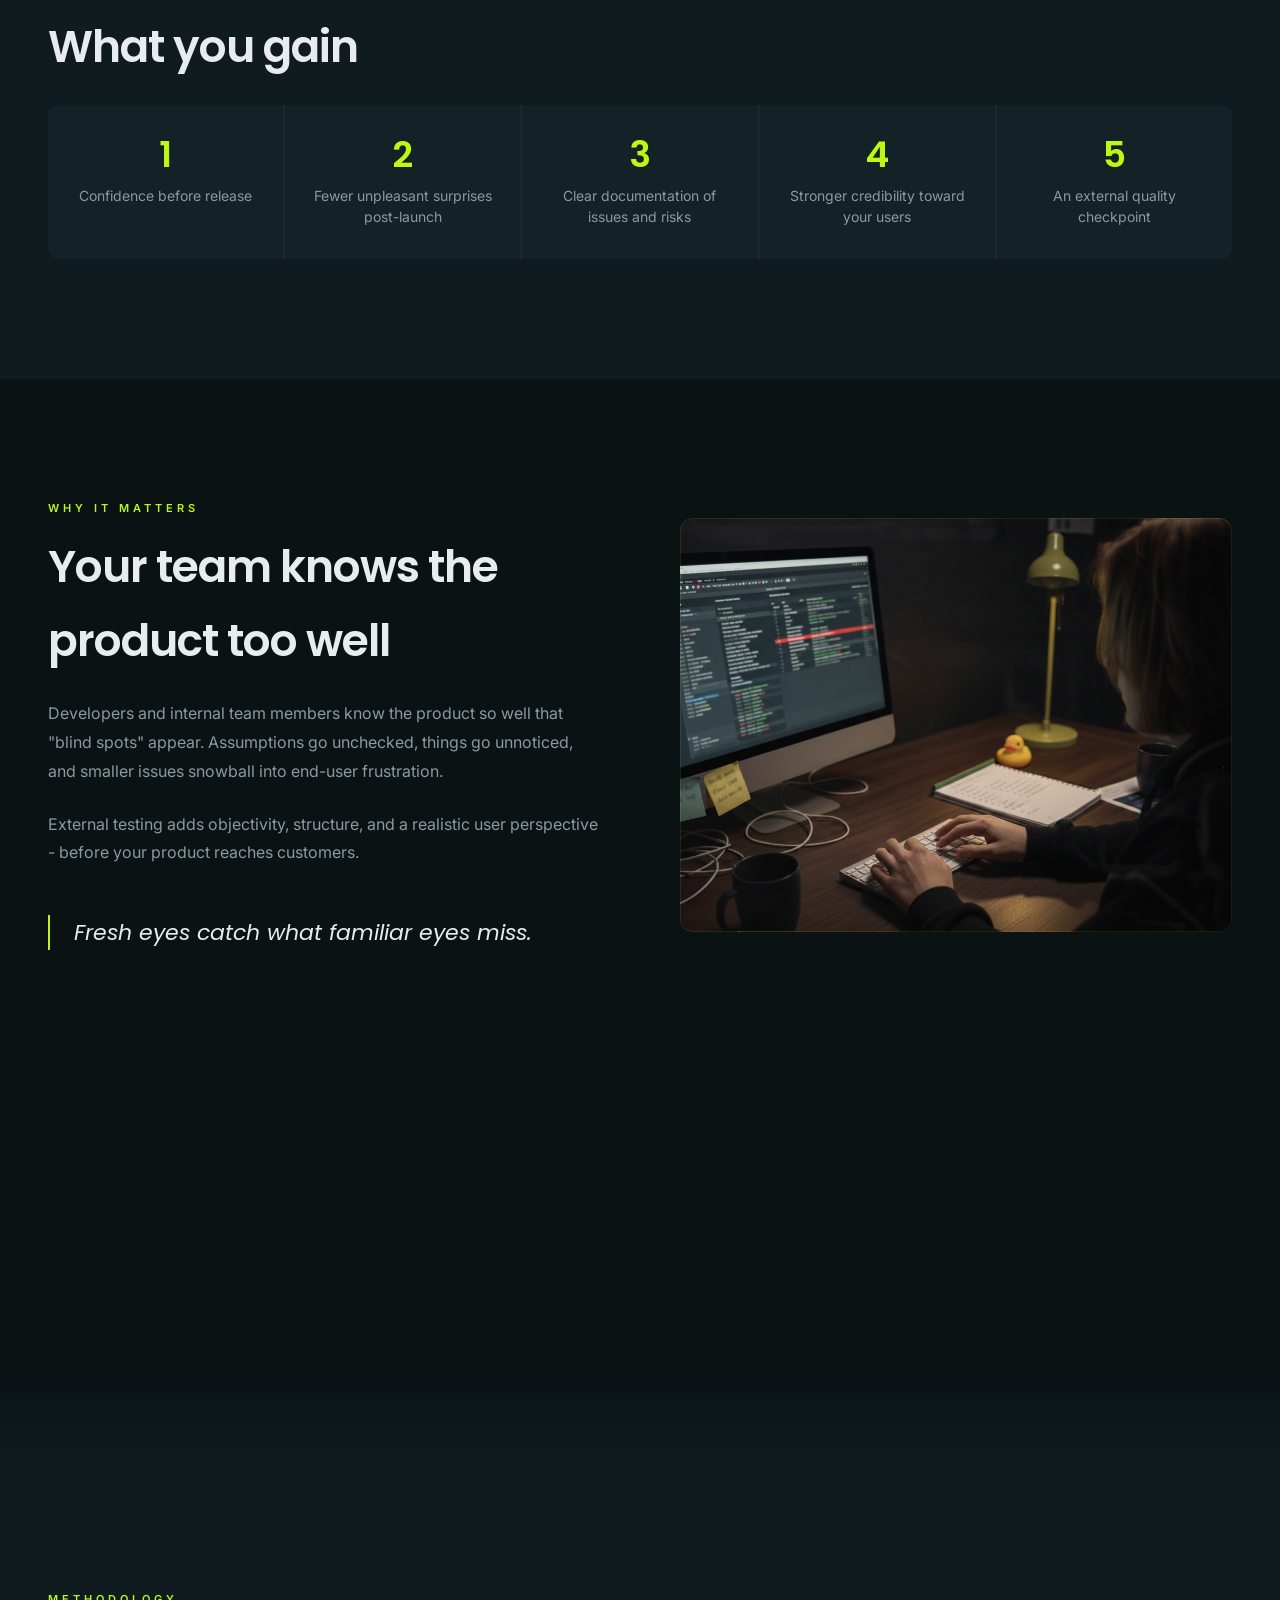
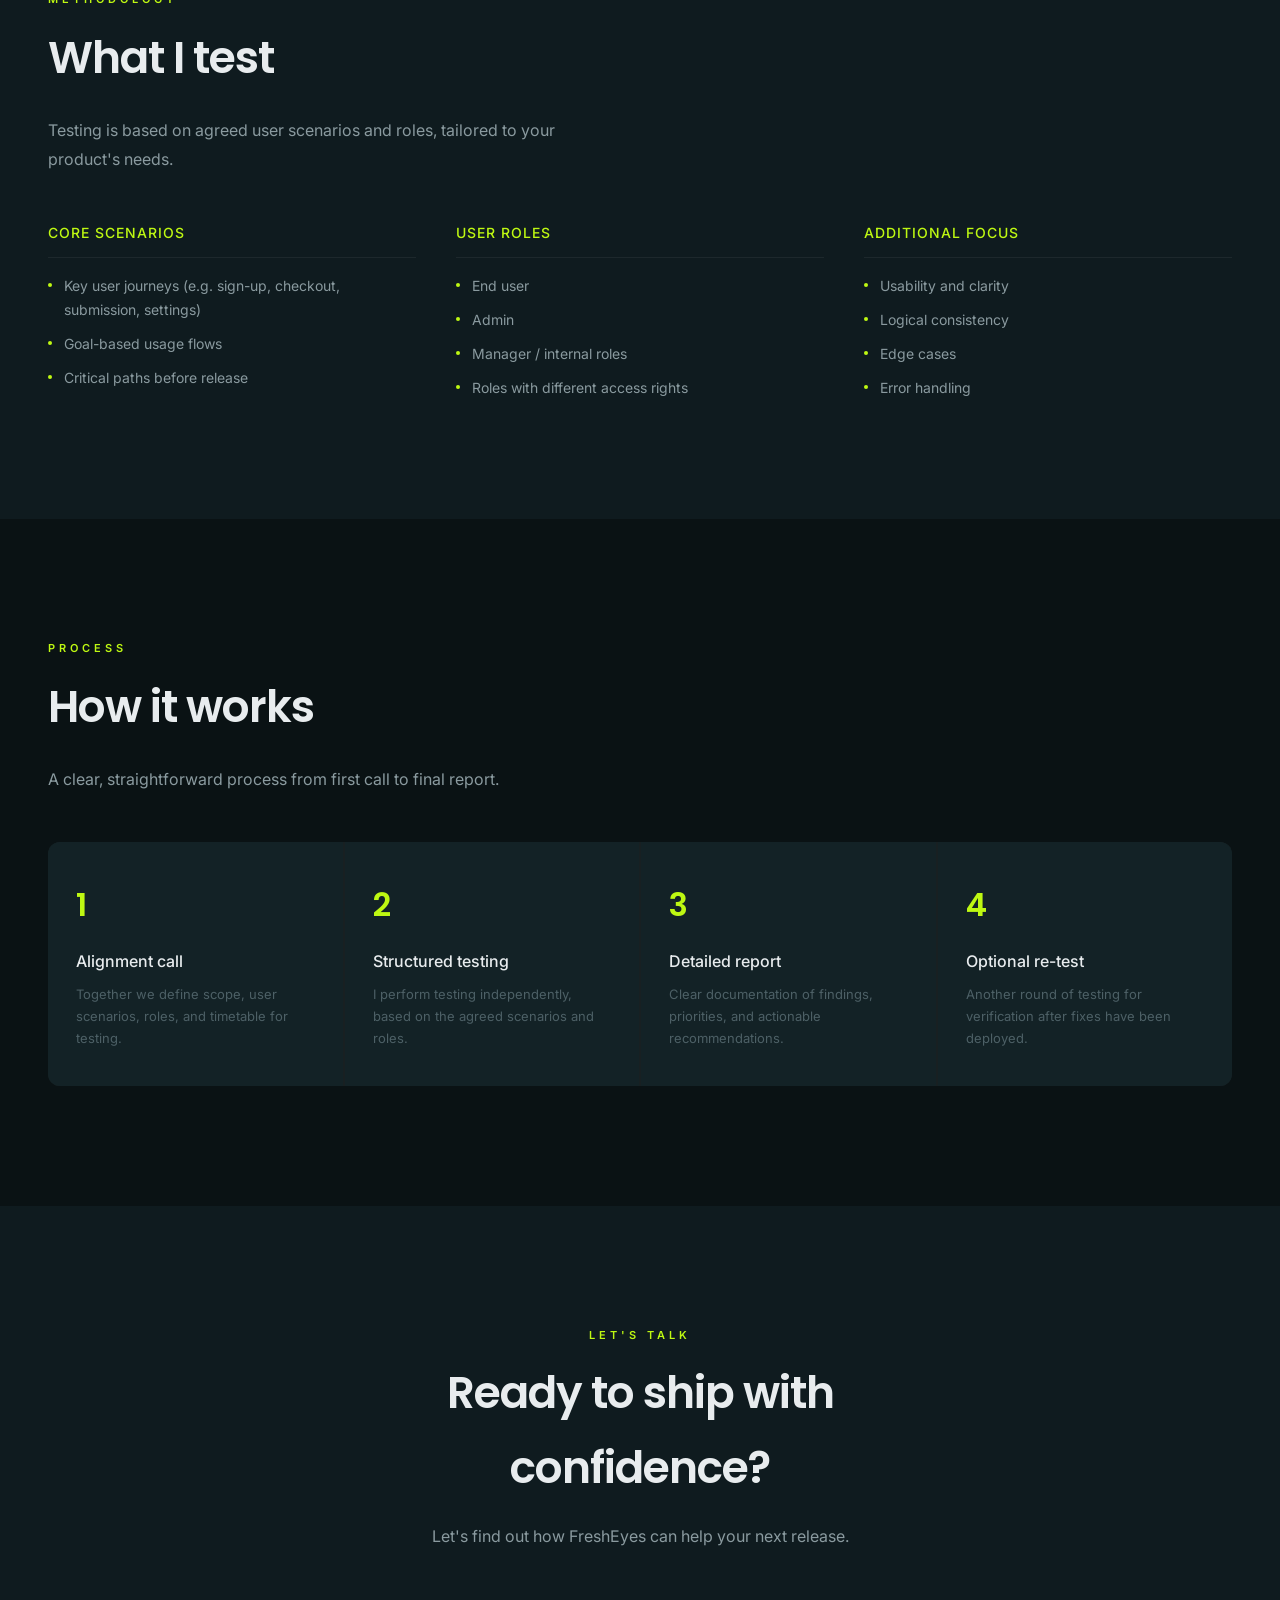
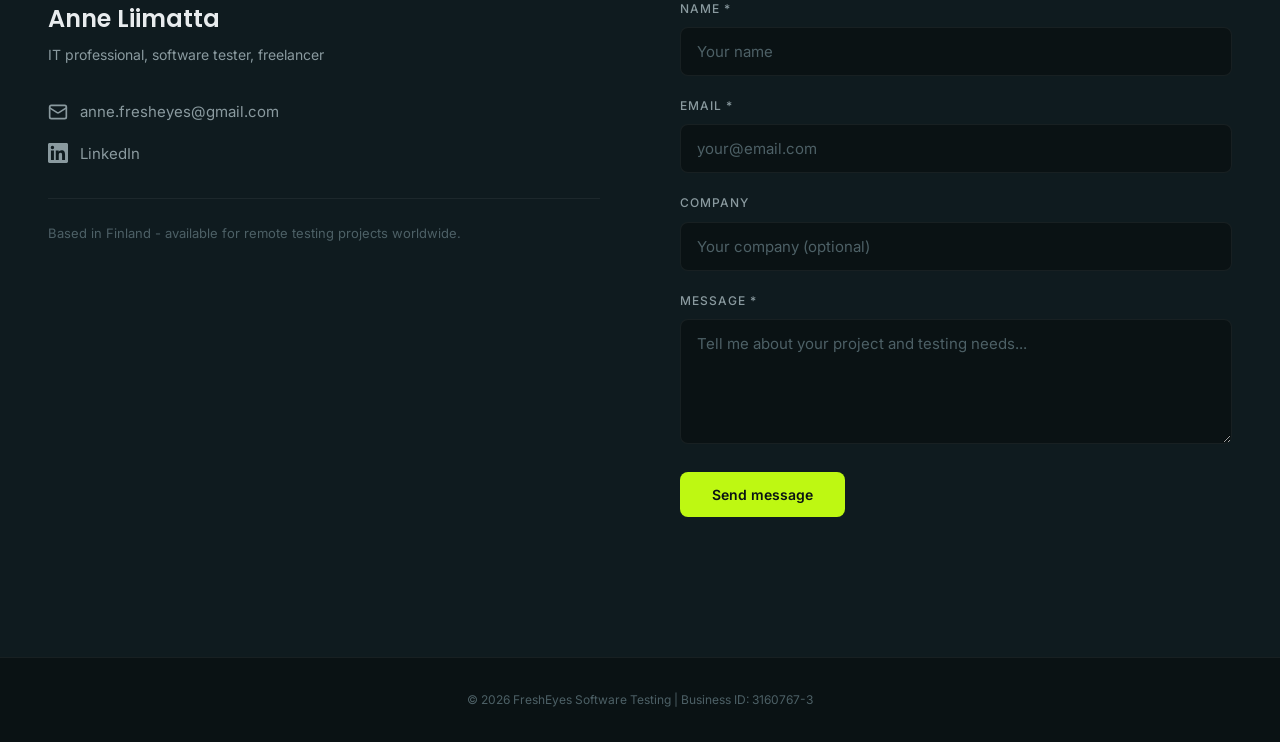
==== commit ef4b5fdd: "Update index.html" ====
--- a/en/index.html
+++ b/en/index.html
@@ -347,7 +347,7 @@
         const data = await res.json();
 
         if (data.success) {
-            status.textContent = 'Thank you! Your message has been sent. I'll get back to you soon.';
+            status.textContent = 'Thank you! Your message has been sent. I will get back to you soon!';
             status.classList.add('form-status-success');
             form.reset();
         } else {
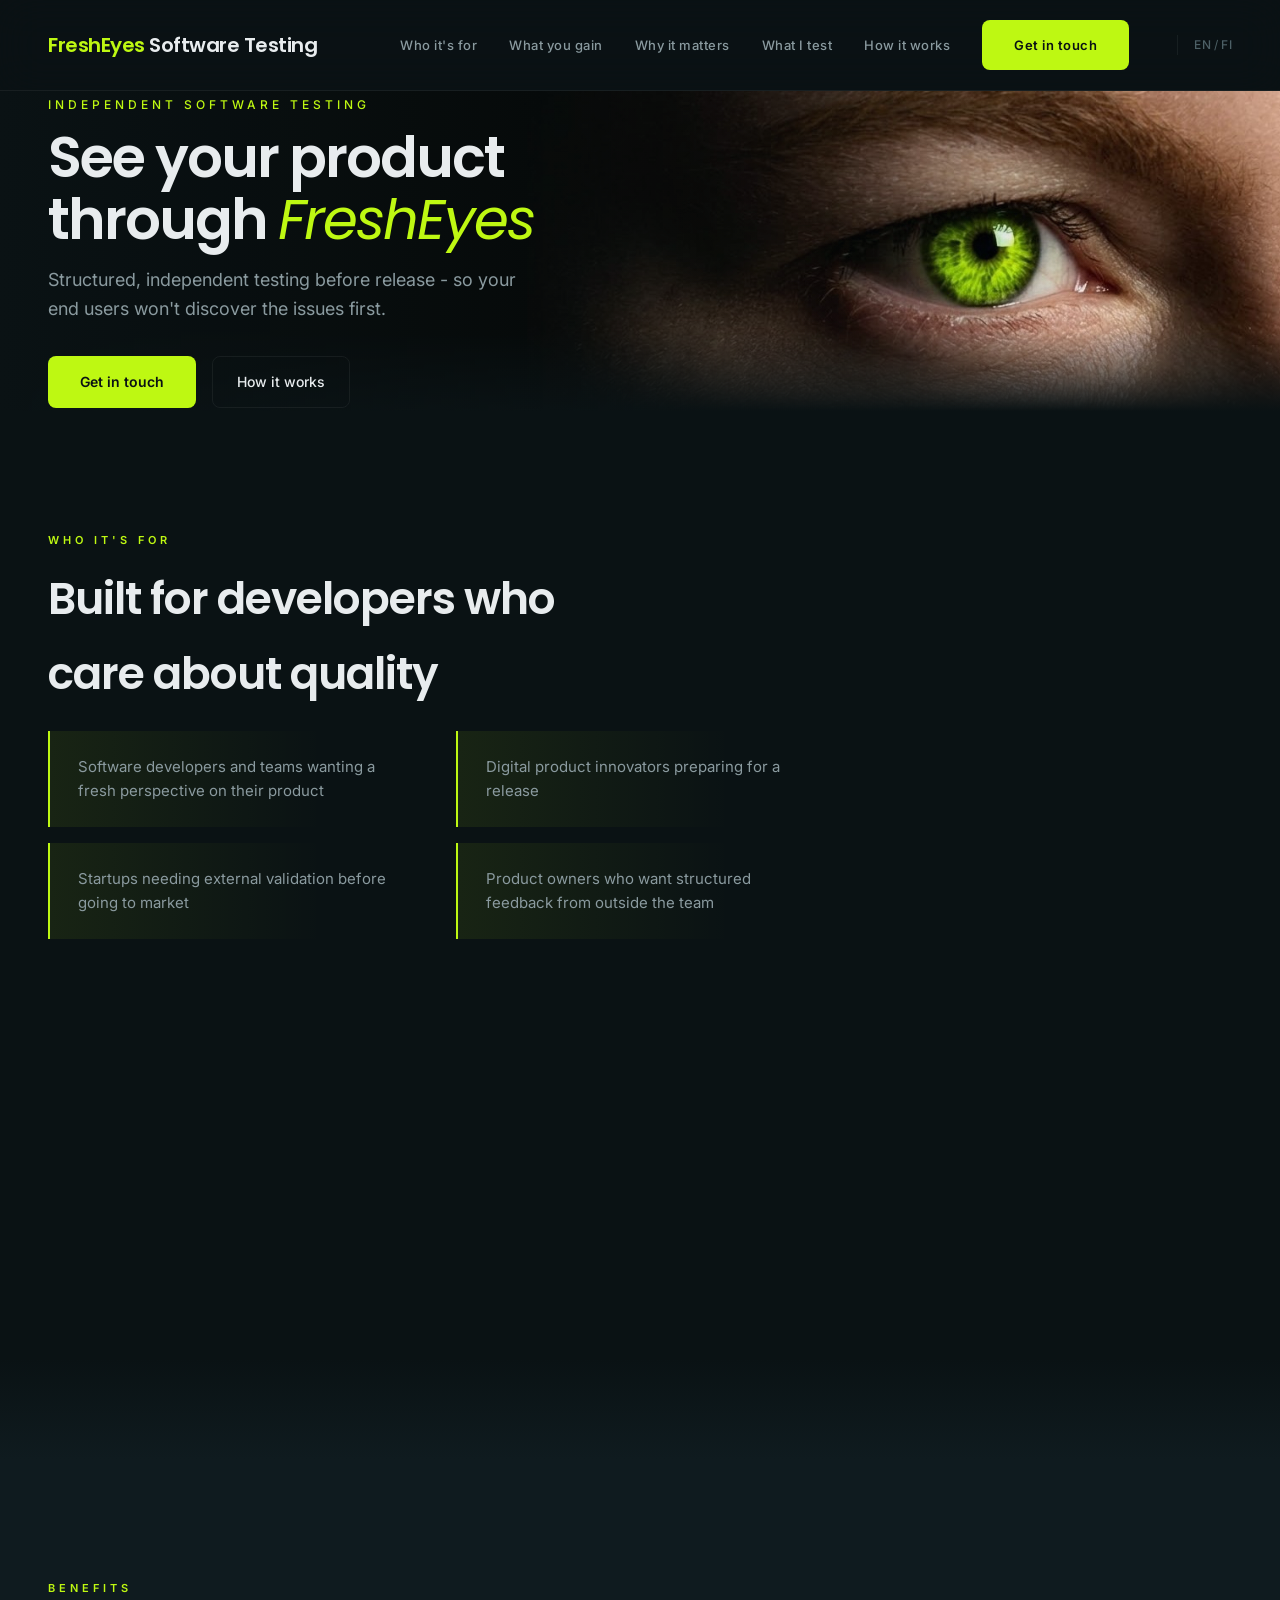
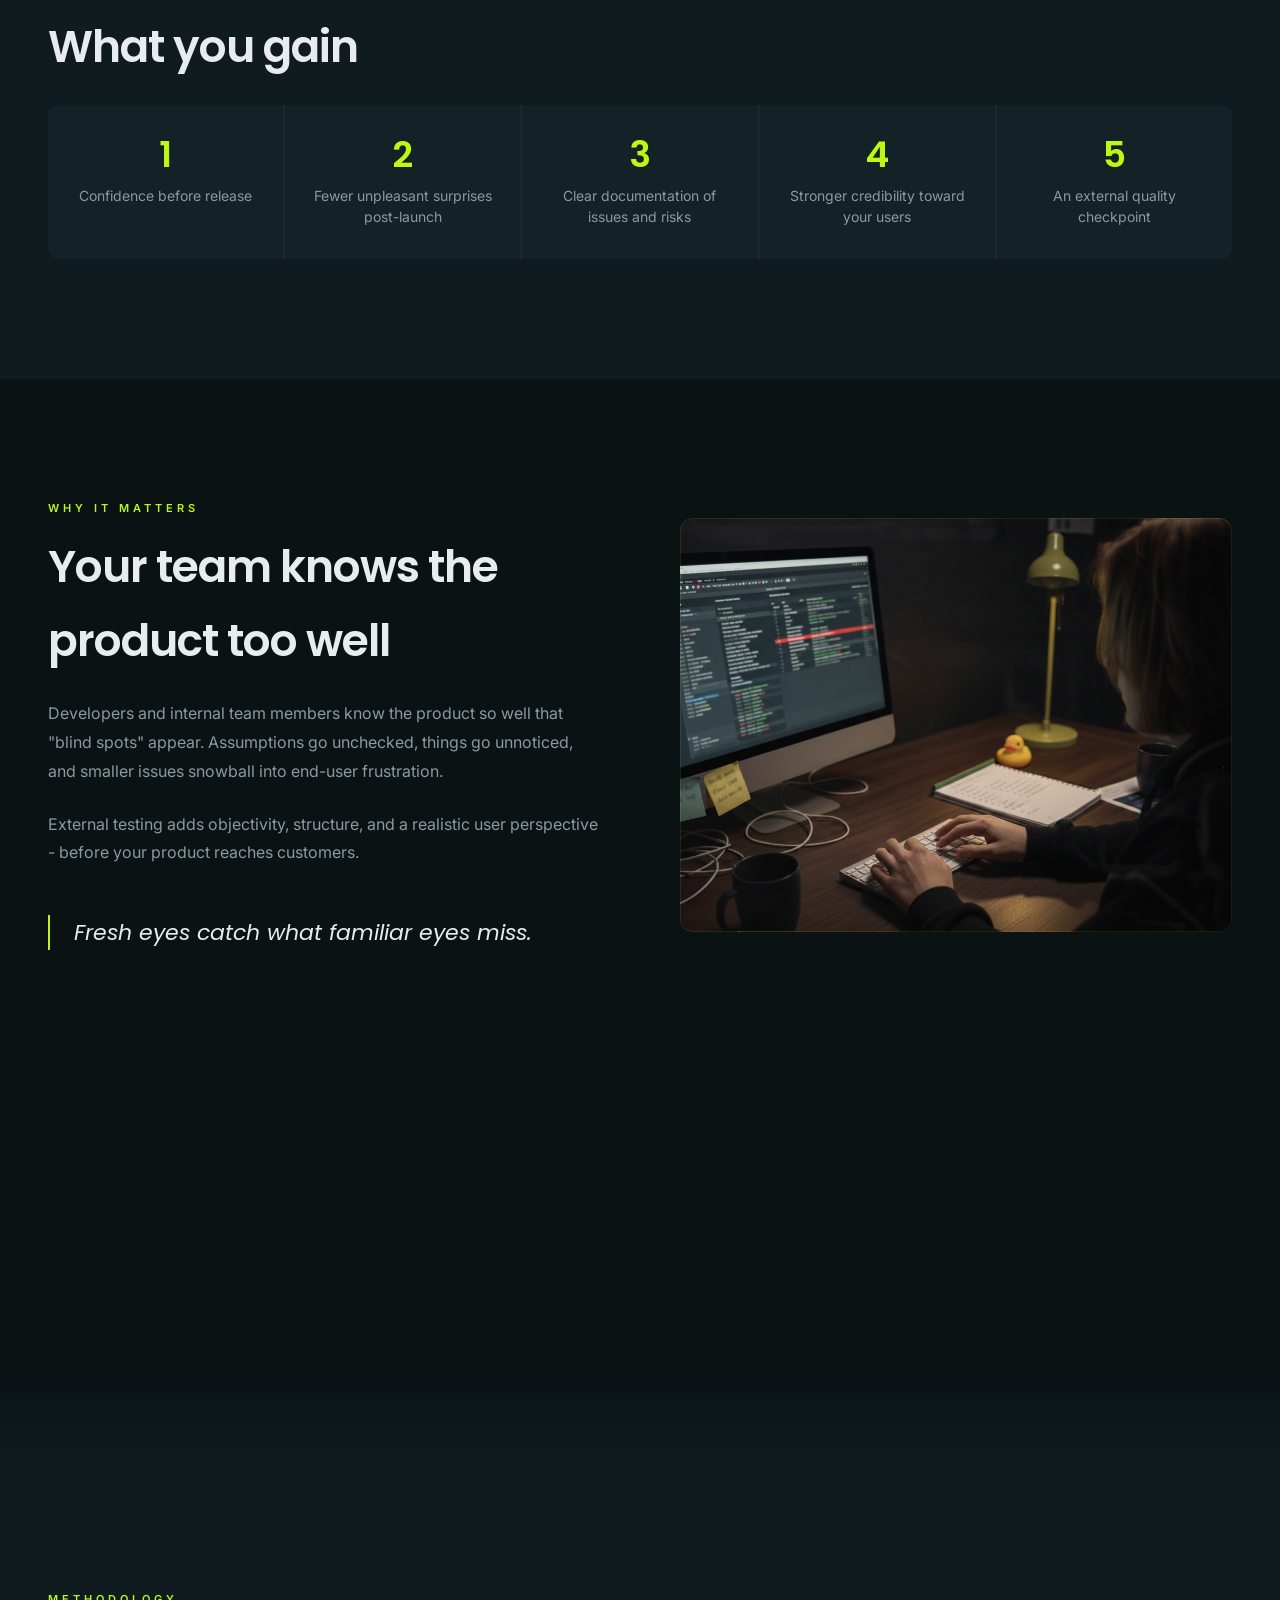
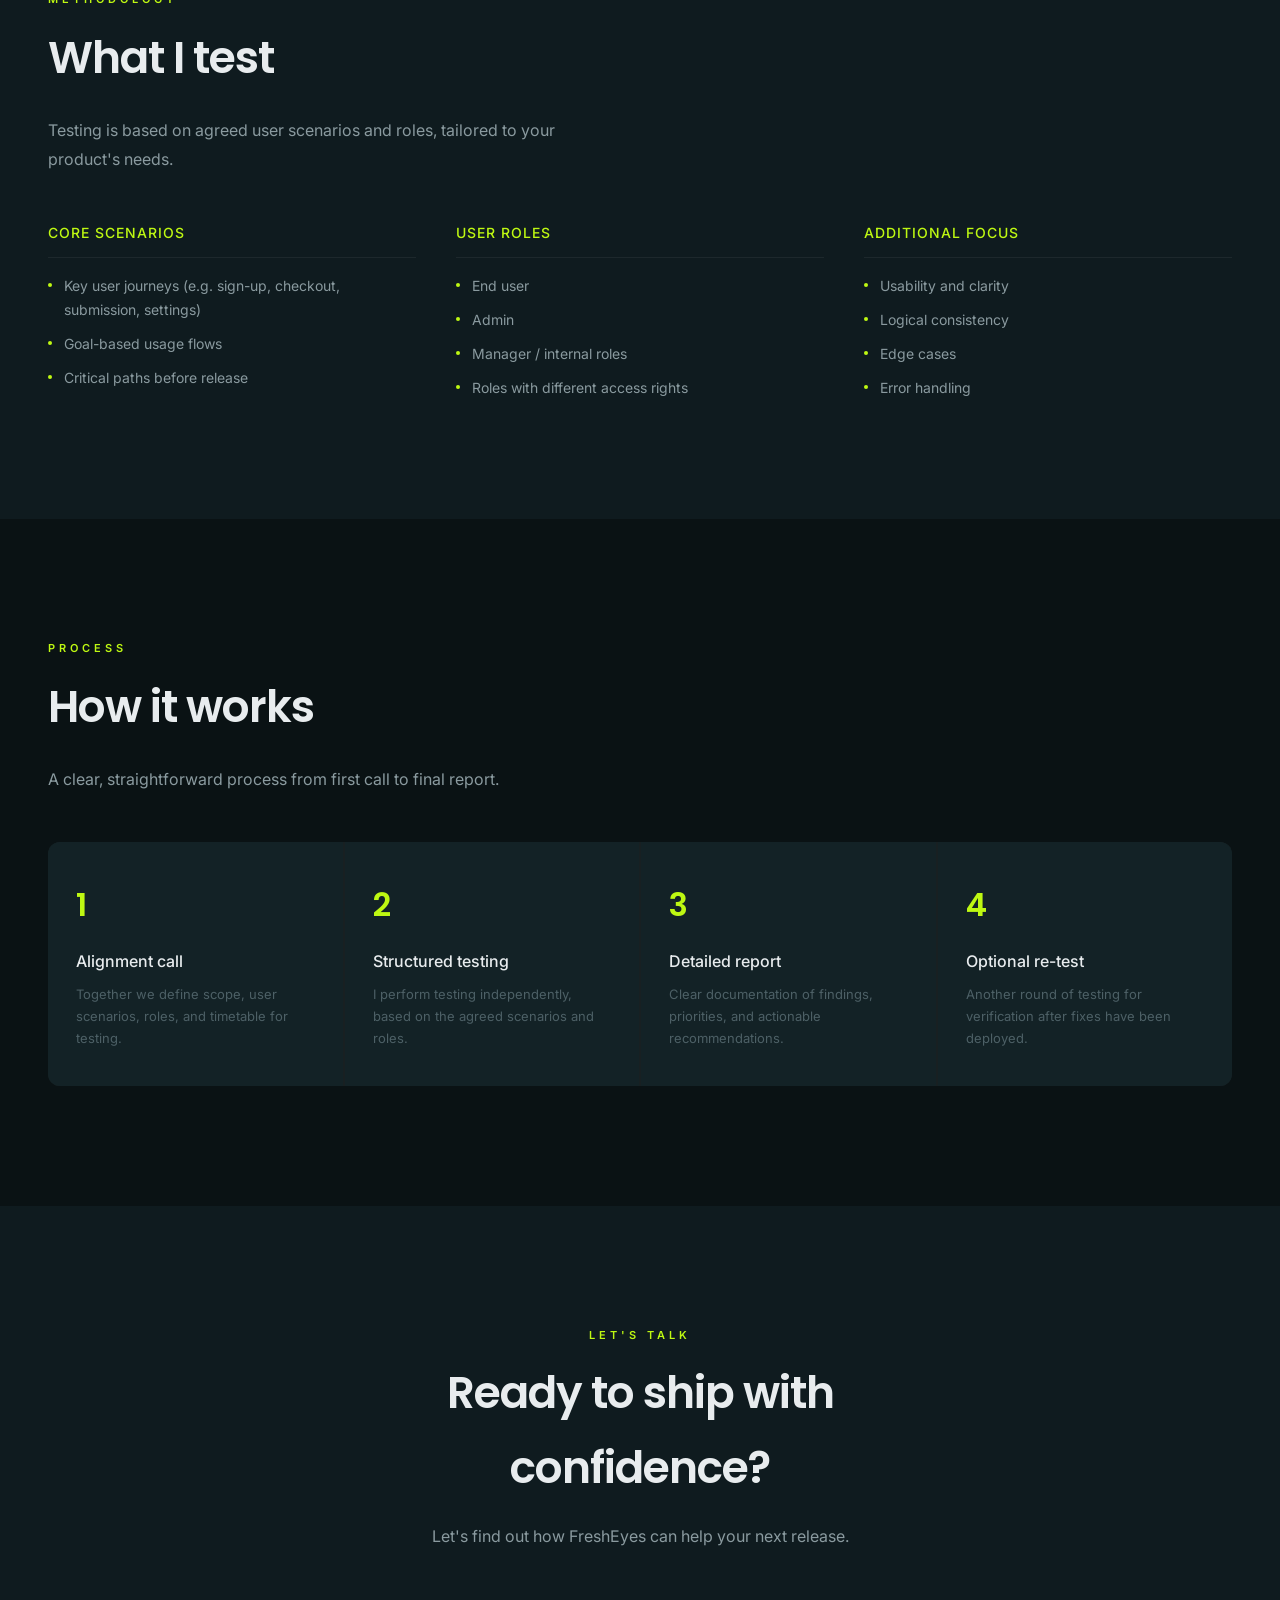
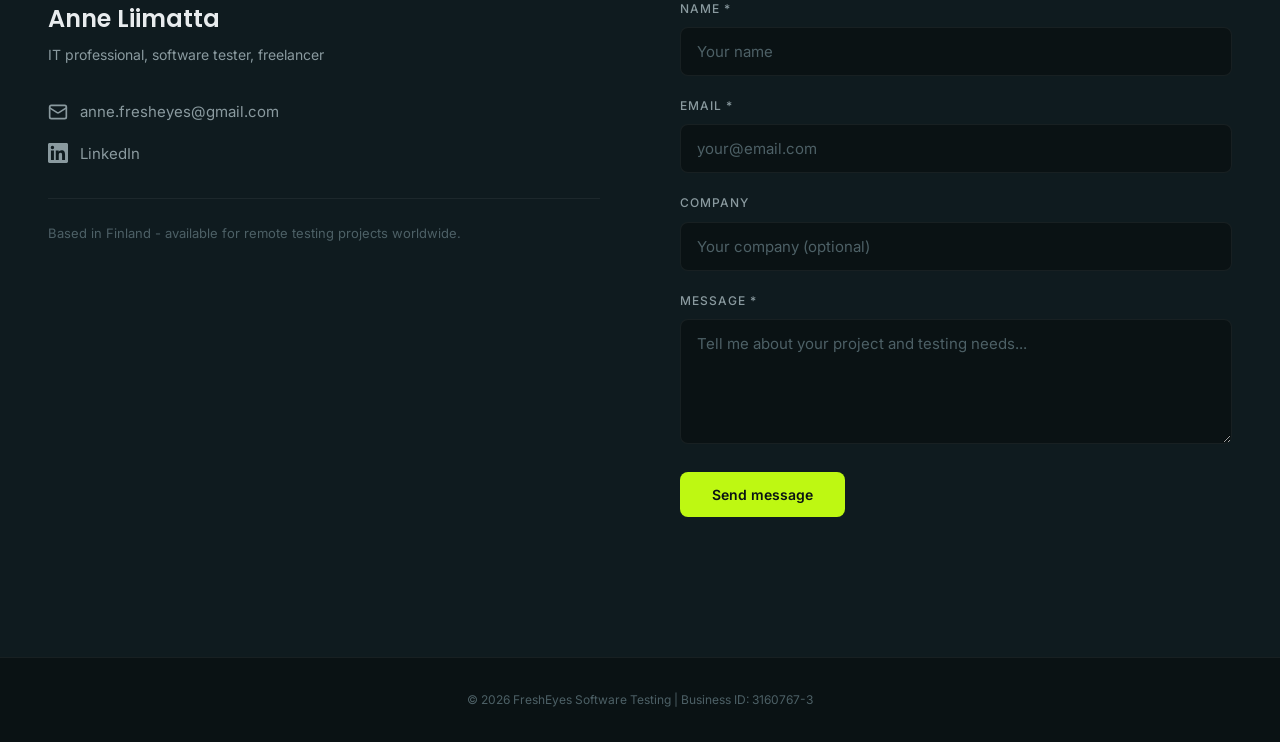
==== commit 598fb009: "Add files via upload" ====
--- a/en/index.html
+++ b/en/index.html
@@ -1,367 +1,368 @@
-<!DOCTYPE html>
-<html lang="en">
-<head>
-<meta charset="UTF-8">
-<meta name="viewport" content="width=device-width, initial-scale=1.0">
-<title>FreshEyes - Independent software testing | Pre-Release quality assurance</title>
-<meta name="description" content="FreshEyes offers independent, structured software testing before release - so your end users won't discover the issues first.">
-<meta property="og:type" content="website">
-<meta property="og:title" content="FreshEyes — Independent software testing">
-<meta property="og:description" content="Structured, independent testing before release - so your end users won't discover the issues first.">
-<meta property="og:url" content="https://jaguanne.github.io/en/">
-<meta property="og:image" content="https://jaguanne.github.io/my-eyes-lime-black-3.jpg">
-<meta property="og:locale" content="en">
-<meta name="twitter:card" content="summary_large_image">
-<meta name="twitter:title" content="FreshEyes — Independent software testing">
-<meta name="twitter:description" content="Structured, independent testing before release - so your end users won't discover the issues first.">
-<meta name="twitter:image" content="https://jaguanne.github.io/my-eyes-lime-black-3.jpg">
-<link rel="canonical" href="https://jaguanne.github.io/en/">
-<link rel="alternate" hreflang="en" href="https://jaguanne.github.io/en/">
-<link rel="alternate" hreflang="fi" href="https://jaguanne.github.io/fi/">
-<link rel="alternate" hreflang="x-default" href="https://jaguanne.github.io/en/">
-<link rel="preconnect" href="https://fonts.googleapis.com">
-<link rel="preconnect" href="https://fonts.gstatic.com" crossorigin>
-<link href="https://fonts.googleapis.com/css2?family=Inter:wght@300;400;500;600;700&family=Poppins:wght@400;500;600;700&display=swap" rel="stylesheet">
-<script type="application/ld+json">
-{
-  "@context": "https://schema.org",
-  "@type": "ProfessionalService",
-  "name": "FreshEyes Software Testing",
-  "description": "Independent, structured software testing before release.",
-  "url": "https://jaguanne.github.io/en/",
-  "serviceType": "Software Testing",
-  "areaServed": "FI"
-}
-</script>
-<link rel="stylesheet" href="/style.css">
-</head>
-<body>
-
-<nav class="nav">
-    <div class="nav-brand"><span>FreshEyes</span> Software Testing</div>
-
-    <div class="nav-toggle" id="nav-toggle">
-        <span></span>
-        <span></span>
-        <span></span>
-    </div>
-
-    <div class="nav-links">
-        <a href="#who">Who it's for</a>
-        <a href="#gains">What you gain</a>
-        <a href="#why">Why it matters</a>
-        <a href="#what">What I test</a>
-        <a href="#how">How it works</a>
-        <a href="#contact" class="nav-cta btn-lime">Get in touch</a>
-        <span class="lang-switch"><a href="/en">EN</a> / <a href="/fi">FI</a></span>
-    </div>
-
-    <!-- Mobile menu -->
-    <div class="nav-links-mobile" id="nav-links-mobile">
-        <a href="#who">Who it's for</a>
-        <a href="#gains">What you gain</a>
-        <a href="#why">Why it matters</a>
-        <a href="#what">What I test</a>
-        <a href="#how">How it works</a>
-        <a href="#contact" class="nav-cta btn-lime">Get in touch</a>
-        <span class="lang-switch"><a href="/en">EN</a> / <a href="/fi">FI</a></span>
-    </div>
-</nav>
-
-<section class="hero">
-    <div class="hero-image"></div>
-    <div class="hero-content">
-        <div class="hero-eyebrow">Independent Software Testing</div>
-        <h1>See your product through <em>FreshEyes</em></h1>
-        <p class="hero-sub">Structured, independent testing before release - so your end users won't discover the issues first.</p>
-        <div class="hero-actions">
-            <a href="#contact" class="btn-lime">Get in touch</a>
-            <a href="#how" class="btn-ghost">How it works</a>
-        </div>
-    </div>
-</section>
-
-<section class="section" id="who">
-    <div class="container">
-        <div class="section-label reveal">Who it's for</div>
-        <h2 class="section-title reveal">Built for teams who care about quality</h2>
-        <div class="audience-grid reveal">
-            <div class="audience-card">Software developers and teams wanting a fresh perspective on their product</div>
-            <div class="audience-card">Digital product developers preparing for a release</div>
-            <div class="audience-card">Startups needing external validation before going to market</div>
-            <div class="audience-card">Product owners who want structured feedback from outside the team</div>
-        </div>
-    </div>
-</section>
-
-<div class="photo-break" style="background-image: url('/FEST-1.png');"></div>
-
-<section class="section section-alt" id="gains">
-    <div class="container">
-        <div class="section-label reveal">Benefits</div>
-        <h2 class="section-title reveal">What you gain</h2>
-        <div class="gains-grid reveal">
-            <div class="gain-card">
-                <div class="gain-number">1</div>
-                <div class="gain-text">Confidence before release</div>
-            </div>
-            <div class="gain-card">
-                <div class="gain-number">2</div>
-                <div class="gain-text">Fewer unpleasant surprises post-launch</div>
-            </div>
-            <div class="gain-card">
-                <div class="gain-number">3</div>
-                <div class="gain-text">Clear documentation of issues and risks</div>
-            </div>
-            <div class="gain-card">
-                <div class="gain-number">4</div>
-                <div class="gain-text">Stronger credibility toward your users</div>
-            </div>
-            <div class="gain-card">
-                <div class="gain-number">5</div>
-                <div class="gain-text">An external quality checkpoint</div>
-            </div>
-        </div>
-    </div>
-</section>
-
-<section class="section" id="why">
-    <div class="container">
-        <div class="why-split">
-            <div class="why-text">
-                <div class="section-label reveal">Why it matters</div>
-                <h2 class="section-title reveal">Your team knows the product too well</h2>
-                <p class="section-desc reveal">Developers and internal team members know the product so well that "blind spots" appear. Assumptions go unchecked, things go unnoticed, and smaller issues snowball into end-user frustration.</p>
-                <p class="section-desc reveal" style="margin-top: -24px;">External testing adds objectivity, structure, and a realistic user perspective - before your product reaches customers.</p>
-                <blockquote class="reveal">Fresh eyes catch what familiar eyes miss.</blockquote>
-            </div>
-            <div class="why-image reveal">
-                <img src="/FEST-4.png" alt="Software testing in action" loading="lazy">
-            </div>
-        </div>
-    </div>
-</section>
-
-<div class="photo-break" style="background-image: url('/FEST-3.png');"></div>
-
-<section class="section section-alt" id="what">
-    <div class="container">
-        <div class="section-label reveal">Methodology</div>
-        <h2 class="section-title reveal">What I test</h2>
-        <p class="section-desc reveal">Testing is based on agreed user scenarios and roles, tailored to your product's needs.</p>
-        <div class="what-columns reveal">
-            <div class="what-col">
-                <h3>Core Scenarios</h3>
-                <ul>
-                    <li>Key user journeys (e.g. sign-up, checkout, submission, settings)</li>
-                    <li>Goal-based usage flows</li>
-                    <li>Critical paths before release</li>
-                </ul>
-            </div>
-            <div class="what-col">
-                <h3>User Roles</h3>
-                <ul>
-                    <li>End user</li>
-                    <li>Admin</li>
-                    <li>Manager / internal roles</li>
-                    <li>Roles with different access rights</li>
-                </ul>
-            </div>
-            <div class="what-col">
-                <h3>Additional Focus</h3>
-                <ul>
-                    <li>Usability and clarity</li>
-                    <li>Logical consistency</li>
-                    <li>Edge cases</li>
-                    <li>Error handling</li>
-                </ul>
-            </div>
-        </div>
-    </div>
-</section>
-
-<section class="section" id="how">
-    <div class="container">
-        <div class="section-label reveal">Process</div>
-        <h2 class="section-title reveal">How it works</h2>
-        <p class="section-desc reveal">A clear, straightforward process from first call to final report.</p>
-        <div class="process-grid reveal">
-            <div class="process-step">
-                <div class="process-num">1</div>
-                <h3>Alignment call</h3>
-                <p>Together we define scope, user scenarios, roles, and timetable for testing.</p>
-            </div>
-            <div class="process-step">
-                <div class="process-num">2</div>
-                <h3>Structured testing</h3>
-                <p>I perform testing independently, based on the agreed scenarios and roles.</p>
-            </div>
-            <div class="process-step">
-                <div class="process-num">3</div>
-                <h3>Detailed report</h3>
-                <p>Clear documentation of findings, priorities, and actionable recommendations.</p>
-            </div>
-            <div class="process-step">
-                <div class="process-num">4</div>
-                <h3>Optional re-test</h3>
-                <p>Another round of testing for verification after fixes have been deployed.</p>
-            </div>
-        </div>
-    </div>
-</section>
-
-<section class="section contact-section" id="contact">
-    <div class="container">
-        <div class="section-label reveal">Let's talk</div>
-        <h2 class="section-title reveal" style="margin: 0 auto 16px;">Ready to ship with confidence?</h2>
-        <p class="section-desc reveal" style="margin: 0 auto 48px; text-align: center;">Let's find out how FreshEyes can help your next release.</p>
-
-        <div class="contact-grid reveal">
-            <!-- Contact info -->
-            <div class="contact-info">
-                <div class="contact-person">
-                    <h3 class="contact-name">Anne Liimatta</h3>
-                    <p class="contact-role">IT professional, software tester, freelancer</p>
-                </div>
-
-                <div class="contact-links">
-                    <a href="#" class="contact-email contact-link" data-user="anne.fresheyes" data-domain="gmail.com">
-                        <svg width="20" height="20" viewBox="0 0 24 24" fill="none" stroke="currentColor" stroke-width="2" stroke-linecap="round" stroke-linejoin="round"><rect x="2" y="4" width="20" height="16" rx="2"/><path d="m22 7-8.97 5.7a1.94 1.94 0 0 1-2.06 0L2 7"/></svg>
-                        <span class="email-placeholder">Loading…</span>
-                    </a>
-
-                    <a href="https://www.linkedin.com/in/anne-liimatta/" target="_blank" rel="noopener noreferrer" class="contact-link">
-                        <svg width="20" height="20" viewBox="0 0 24 24" fill="currentColor"><path d="M20.447 20.452h-3.554v-5.569c0-1.328-.027-3.037-1.852-3.037-1.853 0-2.136 1.445-2.136 2.939v5.667H9.351V9h3.414v1.561h.046c.477-.9 1.637-1.85 3.37-1.85 3.601 0 4.267 2.37 4.267 5.455v6.286zM5.337 7.433a2.062 2.062 0 0 1-2.063-2.065 2.064 2.064 0 1 1 2.063 2.065zm1.782 13.019H3.555V9h3.564v11.452zM22.225 0H1.771C.792 0 0 .774 0 1.729v20.542C0 23.227.792 24 1.771 24h20.451C23.2 24 24 23.227 24 22.271V1.729C24 .774 23.2 0 22.222 0h.003z"/></svg>
-                        LinkedIn
-                    </a>
-                </div>
-
-                <p class="contact-note">Based in Finland - available for remote testing projects worldwide.</p>
-            </div>
-
-            <!-- Contact form -->
-            <form class="contact-form" id="contact-form">
-                <input type="hidden" name="access_key" value="71c4ea03-13ae-42e4-a35f-1ef4c91d8ec7">
-                <input type="hidden" name="botcheck">
-                <input type="hidden" name="subject" value="New inquiry via FreshEyes website">
-
-                <!-- Honeypot -->
-                <div class="form-honeypot" aria-hidden="true" tabindex="-1">
-                    <input type="text" name="website_url" tabindex="-1" autocomplete="off">
-                </div>
-
-                <div class="form-group">
-                    <label for="name" class="form-label">Name *</label>
-                    <input type="text" id="name" name="name" required class="form-input" placeholder="Your name">
-                </div>
-
-                <div class="form-group">
-                    <label for="email" class="form-label">Email *</label>
-                    <input type="email" id="email" name="email" required class="form-input" placeholder="your@email.com">
-                </div>
-
-                <div class="form-group">
-                    <label for="company" class="form-label">Company</label>
-                    <input type="text" id="company" name="company" class="form-input" placeholder="Your company (optional)">
-                </div>
-
-                <div class="form-group">
-                    <label for="message" class="form-label">Message *</label>
-                    <textarea id="message" name="message" required class="form-input form-textarea" rows="5" placeholder="Tell me about your project and testing needs..."></textarea>
-                </div>
-
-                <button type="submit" class="btn-lime form-submit">Send message</button>
-                <div class="form-status" id="form-status"></div>
-            </form>
-        </div>
-    </div>
-</section>
-
-<footer class="footer">
-    &copy; 2026 FreshEyes Software Testing | Business ID: 3160767-3
-</footer>
-
-<script>
-const observer = new IntersectionObserver((entries) => {
-    entries.forEach(entry => {
-        if (entry.isIntersecting) entry.target.classList.add('visible');
-    });
-}, { threshold: 0.1, rootMargin: '0px 0px -40px 0px' });
-
-document.querySelectorAll('.reveal').forEach(el => observer.observe(el));
-
-// Active nav
-const sections = document.querySelectorAll('section[id]');
-const navLinks = document.querySelectorAll('.nav-links a:not(.nav-cta)');
-window.addEventListener('scroll', () => {
-    let current = '';
-    sections.forEach(s => { if (scrollY >= s.offsetTop - 200) current = s.id; });
-    navLinks.forEach(l => { l.classList.toggle('active', l.getAttribute('href') === '#' + current); });
-}, { passive: true });
-
-// Hamburger toggle
-const navToggle = document.getElementById('nav-toggle');
-const mobileMenu = document.getElementById('nav-links-mobile');
-navToggle.addEventListener('click', () => {
-    mobileMenu.classList.toggle('show');
-    navToggle.classList.toggle('open');
-});
-
-// Close mobile menu when a link is clicked
-document.querySelectorAll('#nav-links-mobile a').forEach(link => {
-    link.addEventListener('click', () => {
-        mobileMenu.classList.remove('show');
-        navToggle.classList.remove('open');
-    });
-});
-
-// Email obfuscation
-document.querySelectorAll('.contact-email').forEach(el => {
-    const user = el.dataset.user;
-    const domain = el.dataset.domain;
-    if (user && domain) {
-        const addr = user + '@' + domain;
-        el.href = 'mailto:' + addr;
-        el.querySelector('.email-placeholder').textContent = addr;
-    }
-});
-
-// Contact form AJAX submission
-document.getElementById('contact-form').addEventListener('submit', async (e) => {
-    e.preventDefault();
-    const form = e.target;
-    const btn = form.querySelector('.form-submit');
-    const status = document.getElementById('form-status');
-
-    btn.disabled = true;
-    btn.textContent = 'Sending…';
-    status.className = 'form-status';
-    status.textContent = '';
-
-    try {
-        const res = await fetch('https://api.web3forms.com/submit', {
-            method: 'POST',
-            headers: { 'Accept': 'application/json' },
-            body: new FormData(form)
-        });
-        const data = await res.json();
-
-        if (data.success) {
-            status.textContent = 'Thank you! Your message has been sent. I will get back to you soon!';
-            status.classList.add('form-status-success');
-            form.reset();
-        } else {
-            status.textContent = 'Something went wrong. Please try again or email me directly.';
-            status.classList.add('form-status-error');
-        }
-    } catch {
-        status.textContent = 'Something went wrong. Please try again or email me directly.';
-        status.classList.add('form-status-error');
-    }
-
-    btn.disabled = false;
-    btn.textContent = 'Send message';
-});
-</script>
-</body>
-</html>
+<!DOCTYPE html>
+<html lang="en">
+<head>
+<meta charset="UTF-8">
+<meta name="viewport" content="width=device-width, initial-scale=1.0">
+<title>FreshEyes - Independent software testing | Pre-Release quality assurance</title>
+<meta name="description" content="FreshEyes offers independent, structured software testing before release - so your end users won't discover the issues first.">
+<meta property="og:type" content="website">
+<meta property="og:title" content="FreshEyes — Independent software testing">
+<meta property="og:description" content="Structured, independent testing before release - so your end users won't discover the issues first.">
+<meta property="og:url" content="https://jaguanne.github.io/en/">
+<meta property="og:image" content="https://jaguanne.github.io/my-eyes-lime-black-3.jpg">
+<meta property="og:locale" content="en">
+<meta name="twitter:card" content="summary_large_image">
+<meta name="twitter:title" content="FreshEyes — Independent software testing">
+<meta name="twitter:description" content="Structured, independent testing before release - so your end users won't discover the issues first.">
+<meta name="twitter:image" content="https://jaguanne.github.io/my-eyes-lime-black-3.jpg">
+<link rel="canonical" href="https://jaguanne.github.io/en/">
+<link rel="alternate" hreflang="en" href="https://jaguanne.github.io/en/">
+<link rel="alternate" hreflang="fi" href="https://jaguanne.github.io/fi/">
+<link rel="alternate" hreflang="x-default" href="https://jaguanne.github.io/en/">
+<link rel="preconnect" href="https://fonts.googleapis.com">
+<link rel="preconnect" href="https://fonts.gstatic.com" crossorigin>
+<link href="https://fonts.googleapis.com/css2?family=Inter:wght@300;400;500;600;700&family=Poppins:wght@400;500;600;700&display=swap" rel="stylesheet">
+<script type="application/ld+json">
+{
+  "@context": "https://schema.org",
+  "@type": "ProfessionalService",
+  "name": "FreshEyes Software Testing",
+  "description": "Independent, structured software testing before release.",
+  "url": "https://jaguanne.github.io/en/",
+  "serviceType": "Software Testing",
+  "areaServed": "FI"
+}
+</script>
+<link rel="stylesheet" href="/style.css">
+<noscript><style>.reveal { opacity: 1; transform: none; }</style></noscript>
+</head>
+<body>
+
+<nav class="nav">
+    <a href="/en/" class="nav-brand"><span>FreshEyes</span> Software Testing</a>
+
+    <div class="nav-toggle" id="nav-toggle">
+        <span></span>
+        <span></span>
+        <span></span>
+    </div>
+
+    <div class="nav-links">
+        <a href="#who">Who it's for</a>
+        <a href="#gains">What you gain</a>
+        <a href="#why">Why it matters</a>
+        <a href="#what">What I test</a>
+        <a href="#how">How it works</a>
+        <a href="#contact" class="nav-cta btn-lime">Get in touch</a>
+        <span class="lang-switch"><a href="/en">EN</a> / <a href="/fi">FI</a></span>
+    </div>
+
+    <!-- Mobile menu -->
+    <div class="nav-links-mobile" id="nav-links-mobile">
+        <a href="#who">Who it's for</a>
+        <a href="#gains">What you gain</a>
+        <a href="#why">Why it matters</a>
+        <a href="#what">What I test</a>
+        <a href="#how">How it works</a>
+        <a href="#contact" class="nav-cta btn-lime">Get in touch</a>
+        <span class="lang-switch"><a href="/en">EN</a> / <a href="/fi">FI</a></span>
+    </div>
+</nav>
+
+<section class="hero">
+    <div class="hero-image"></div>
+    <div class="hero-content">
+        <div class="hero-eyebrow">Independent Software Testing</div>
+        <h1>See your product through <em>FreshEyes</em></h1>
+        <p class="hero-sub">Structured, independent testing before release - so your end users won't discover the issues first.</p>
+        <div class="hero-actions">
+            <a href="#contact" class="btn-lime">Get in touch</a>
+            <a href="#how" class="btn-ghost">How it works</a>
+        </div>
+    </div>
+</section>
+
+<section class="section" id="who">
+    <div class="container">
+        <div class="section-label reveal">Who it's for</div>
+        <h2 class="section-title reveal">Built for developers who care about quality</h2>
+        <div class="audience-grid reveal">
+            <div class="audience-card">Software developers and teams wanting a fresh perspective on their product</div>
+            <div class="audience-card">Digital product innovators preparing for a release</div>
+            <div class="audience-card">Startups needing external validation before going to market</div>
+            <div class="audience-card">Product owners who want structured feedback from outside the team</div>
+        </div>
+    </div>
+</section>
+
+<div class="photo-break" style="background-image: url('/FEST-1.png');"></div>
+
+<section class="section section-alt" id="gains">
+    <div class="container">
+        <div class="section-label reveal">Benefits</div>
+        <h2 class="section-title reveal">What you gain</h2>
+        <div class="gains-grid reveal">
+            <div class="gain-card">
+                <div class="gain-number">1</div>
+                <div class="gain-text">Confidence before release</div>
+            </div>
+            <div class="gain-card">
+                <div class="gain-number">2</div>
+                <div class="gain-text">Fewer unpleasant surprises post-launch</div>
+            </div>
+            <div class="gain-card">
+                <div class="gain-number">3</div>
+                <div class="gain-text">Clear documentation of issues and risks</div>
+            </div>
+            <div class="gain-card">
+                <div class="gain-number">4</div>
+                <div class="gain-text">Stronger credibility toward your users</div>
+            </div>
+            <div class="gain-card">
+                <div class="gain-number">5</div>
+                <div class="gain-text">An external quality checkpoint</div>
+            </div>
+        </div>
+    </div>
+</section>
+
+<section class="section" id="why">
+    <div class="container">
+        <div class="why-split">
+            <div class="why-text">
+                <div class="section-label reveal">Why it matters</div>
+                <h2 class="section-title reveal">Your team knows the product too well</h2>
+                <p class="section-desc reveal">Developers and internal team members know the product so well that "blind spots" appear. Assumptions go unchecked, things go unnoticed, and smaller issues snowball into end-user frustration.</p>
+                <p class="section-desc reveal" style="margin-top: -24px;">External testing adds objectivity, structure, and a realistic user perspective - before your product reaches customers.</p>
+                <blockquote class="reveal">Fresh eyes catch what familiar eyes miss.</blockquote>
+            </div>
+            <div class="why-image reveal">
+                <img src="/FEST-4.png" alt="Software testing in action" loading="lazy">
+            </div>
+        </div>
+    </div>
+</section>
+
+<div class="photo-break" style="background-image: url('/FEST-3.png');"></div>
+
+<section class="section section-alt" id="what">
+    <div class="container">
+        <div class="section-label reveal">Methodology</div>
+        <h2 class="section-title reveal">What I test</h2>
+        <p class="section-desc reveal">Testing is based on agreed user scenarios and roles, tailored to your product's needs.</p>
+        <div class="what-columns reveal">
+            <div class="what-col">
+                <h3>Core Scenarios</h3>
+                <ul>
+                    <li>Key user journeys (e.g. sign-up, checkout, submission, settings)</li>
+                    <li>Goal-based usage flows</li>
+                    <li>Critical paths before release</li>
+                </ul>
+            </div>
+            <div class="what-col">
+                <h3>User Roles</h3>
+                <ul>
+                    <li>End user</li>
+                    <li>Admin</li>
+                    <li>Manager / internal roles</li>
+                    <li>Roles with different access rights</li>
+                </ul>
+            </div>
+            <div class="what-col">
+                <h3>Additional Focus</h3>
+                <ul>
+                    <li>Usability and clarity</li>
+                    <li>Logical consistency</li>
+                    <li>Edge cases</li>
+                    <li>Error handling</li>
+                </ul>
+            </div>
+        </div>
+    </div>
+</section>
+
+<section class="section" id="how">
+    <div class="container">
+        <div class="section-label reveal">Process</div>
+        <h2 class="section-title reveal">How it works</h2>
+        <p class="section-desc reveal">A clear, straightforward process from first call to final report.</p>
+        <div class="process-grid reveal">
+            <div class="process-step">
+                <div class="process-num">1</div>
+                <h3>Alignment call</h3>
+                <p>Together we define scope, user scenarios, roles, and timetable for testing.</p>
+            </div>
+            <div class="process-step">
+                <div class="process-num">2</div>
+                <h3>Structured testing</h3>
+                <p>I perform testing independently, based on the agreed scenarios and roles.</p>
+            </div>
+            <div class="process-step">
+                <div class="process-num">3</div>
+                <h3>Detailed report</h3>
+                <p>Clear documentation of findings, priorities, and actionable recommendations.</p>
+            </div>
+            <div class="process-step">
+                <div class="process-num">4</div>
+                <h3>Optional re-test</h3>
+                <p>Another round of testing for verification after fixes have been deployed.</p>
+            </div>
+        </div>
+    </div>
+</section>
+
+<section class="section contact-section" id="contact">
+    <div class="container">
+        <div class="section-label reveal">Let's talk</div>
+        <h2 class="section-title reveal" style="margin: 0 auto 16px;">Ready to ship with confidence?</h2>
+        <p class="section-desc reveal" style="margin: 0 auto 48px; text-align: center;">Let's find out how FreshEyes can help your next release.</p>
+
+        <div class="contact-grid reveal">
+            <!-- Contact info -->
+            <div class="contact-info">
+                <div class="contact-person">
+                    <h3 class="contact-name">Anne Liimatta</h3>
+                    <p class="contact-role">IT professional, software tester, freelancer</p>
+                </div>
+
+                <div class="contact-links">
+                    <a href="#" class="contact-email contact-link" data-user="anne.fresheyes" data-domain="gmail.com">
+                        <svg width="20" height="20" viewBox="0 0 24 24" fill="none" stroke="currentColor" stroke-width="2" stroke-linecap="round" stroke-linejoin="round"><rect x="2" y="4" width="20" height="16" rx="2"/><path d="m22 7-8.97 5.7a1.94 1.94 0 0 1-2.06 0L2 7"/></svg>
+                        <span class="email-placeholder">Loading…</span>
+                    </a>
+
+                    <a href="https://www.linkedin.com/in/anne-liimatta/" target="_blank" rel="noopener noreferrer" class="contact-link">
+                        <svg width="20" height="20" viewBox="0 0 24 24" fill="currentColor"><path d="M20.447 20.452h-3.554v-5.569c0-1.328-.027-3.037-1.852-3.037-1.853 0-2.136 1.445-2.136 2.939v5.667H9.351V9h3.414v1.561h.046c.477-.9 1.637-1.85 3.37-1.85 3.601 0 4.267 2.37 4.267 5.455v6.286zM5.337 7.433a2.062 2.062 0 0 1-2.063-2.065 2.064 2.064 0 1 1 2.063 2.065zm1.782 13.019H3.555V9h3.564v11.452zM22.225 0H1.771C.792 0 0 .774 0 1.729v20.542C0 23.227.792 24 1.771 24h20.451C23.2 24 24 23.227 24 22.271V1.729C24 .774 23.2 0 22.222 0h.003z"/></svg>
+                        LinkedIn
+                    </a>
+                </div>
+
+                <p class="contact-note">Based in Finland - available for remote testing projects worldwide.</p>
+            </div>
+
+            <!-- Contact form -->
+            <form class="contact-form" id="contact-form">
+                <input type="hidden" name="access_key" value="71c4ea03-13ae-42e4-a35f-1ef4c91d8ec7">
+                <input type="hidden" name="botcheck">
+                <input type="hidden" name="subject" value="New inquiry via FreshEyes website">
+
+                <!-- Honeypot -->
+                <div class="form-honeypot" aria-hidden="true" tabindex="-1">
+                    <input type="text" name="website_url" tabindex="-1" autocomplete="off">
+                </div>
+
+                <div class="form-group">
+                    <label for="name" class="form-label">Name *</label>
+                    <input type="text" id="name" name="name" required class="form-input" placeholder="Your name">
+                </div>
+
+                <div class="form-group">
+                    <label for="email" class="form-label">Email *</label>
+                    <input type="email" id="email" name="email" required class="form-input" placeholder="your@email.com">
+                </div>
+
+                <div class="form-group">
+                    <label for="company" class="form-label">Company</label>
+                    <input type="text" id="company" name="company" class="form-input" placeholder="Your company (optional)">
+                </div>
+
+                <div class="form-group">
+                    <label for="message" class="form-label">Message *</label>
+                    <textarea id="message" name="message" required class="form-input form-textarea" rows="5" placeholder="Tell me about your project and testing needs..."></textarea>
+                </div>
+
+                <button type="submit" class="btn-lime form-submit">Send message</button>
+                <div class="form-status" id="form-status"></div>
+            </form>
+        </div>
+    </div>
+</section>
+
+<footer class="footer">
+    &copy; 2026 FreshEyes Software Testing | Business ID: 3160767-3
+</footer>
+
+<script>
+const observer = new IntersectionObserver((entries) => {
+    entries.forEach(entry => {
+        if (entry.isIntersecting) entry.target.classList.add('visible');
+    });
+}, { threshold: 0.1, rootMargin: '0px 0px -40px 0px' });
+
+document.querySelectorAll('.reveal').forEach(el => observer.observe(el));
+
+// Active nav
+const sections = document.querySelectorAll('section[id]');
+const navLinks = document.querySelectorAll('.nav-links a:not(.nav-cta)');
+window.addEventListener('scroll', () => {
+    let current = '';
+    sections.forEach(s => { if (scrollY >= s.offsetTop - 200) current = s.id; });
+    navLinks.forEach(l => { l.classList.toggle('active', l.getAttribute('href') === '#' + current); });
+}, { passive: true });
+
+// Hamburger toggle
+const navToggle = document.getElementById('nav-toggle');
+const mobileMenu = document.getElementById('nav-links-mobile');
+navToggle.addEventListener('click', () => {
+    mobileMenu.classList.toggle('show');
+    navToggle.classList.toggle('open');
+});
+
+// Close mobile menu when a link is clicked
+document.querySelectorAll('#nav-links-mobile a').forEach(link => {
+    link.addEventListener('click', () => {
+        mobileMenu.classList.remove('show');
+        navToggle.classList.remove('open');
+    });
+});
+
+// Email obfuscation
+document.querySelectorAll('.contact-email').forEach(el => {
+    const user = el.dataset.user;
+    const domain = el.dataset.domain;
+    if (user && domain) {
+        const addr = user + '@' + domain;
+        el.href = 'mailto:' + addr;
+        el.querySelector('.email-placeholder').textContent = addr;
+    }
+});
+
+// Contact form AJAX submission
+document.getElementById('contact-form').addEventListener('submit', async (e) => {
+    e.preventDefault();
+    const form = e.target;
+    const btn = form.querySelector('.form-submit');
+    const status = document.getElementById('form-status');
+
+    btn.disabled = true;
+    btn.textContent = 'Sending…';
+    status.className = 'form-status';
+    status.textContent = '';
+
+    try {
+        const res = await fetch('https://api.web3forms.com/submit', {
+            method: 'POST',
+            headers: { 'Accept': 'application/json' },
+            body: new FormData(form)
+        });
+        const data = await res.json();
+
+        if (data.success) {
+            status.textContent = 'Thank you! Your message has been sent. I will get back to you soon!';
+            status.classList.add('form-status-success');
+            form.reset();
+        } else {
+            status.textContent = 'Something went wrong. Please try again or email me directly.';
+            status.classList.add('form-status-error');
+        }
+    } catch {
+        status.textContent = 'Something went wrong. Please try again or email me directly.';
+        status.classList.add('form-status-error');
+    }
+
+    btn.disabled = false;
+    btn.textContent = 'Send message';
+});
+</script>
+</body>
+</html>
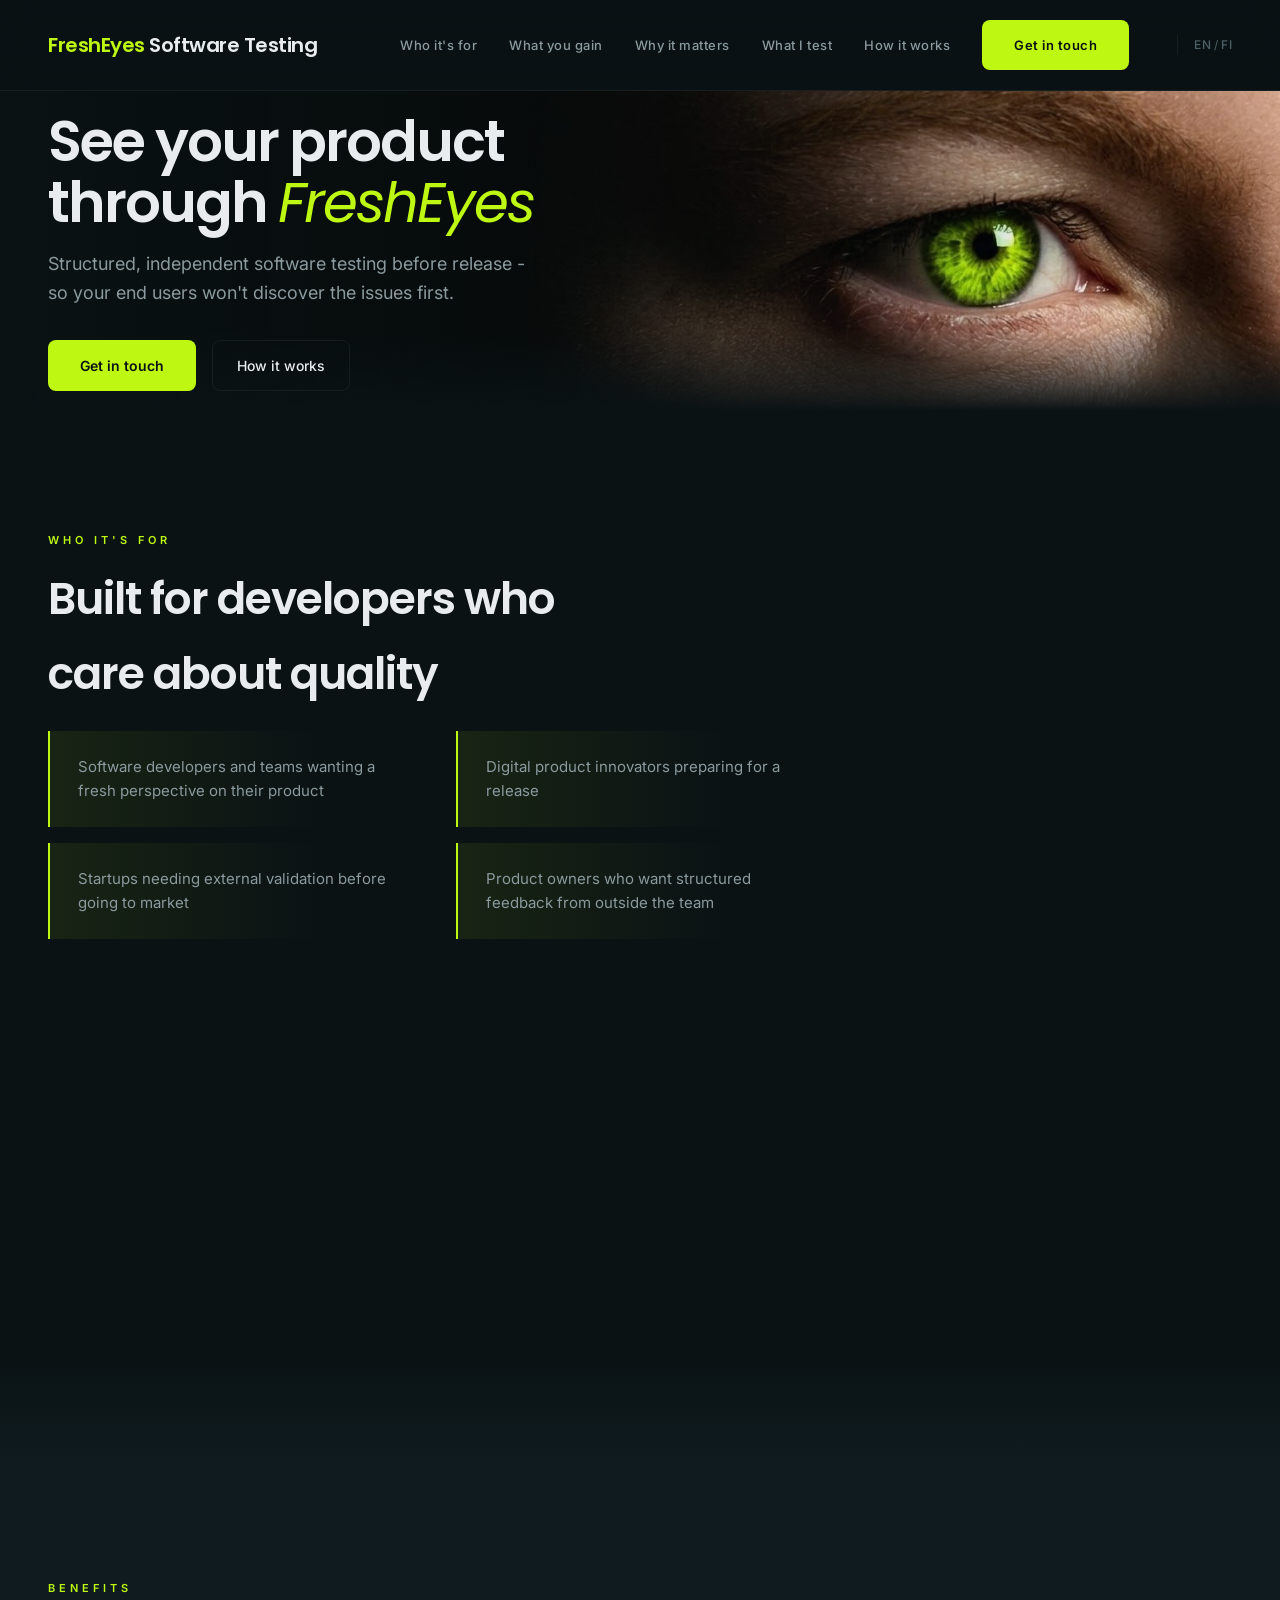
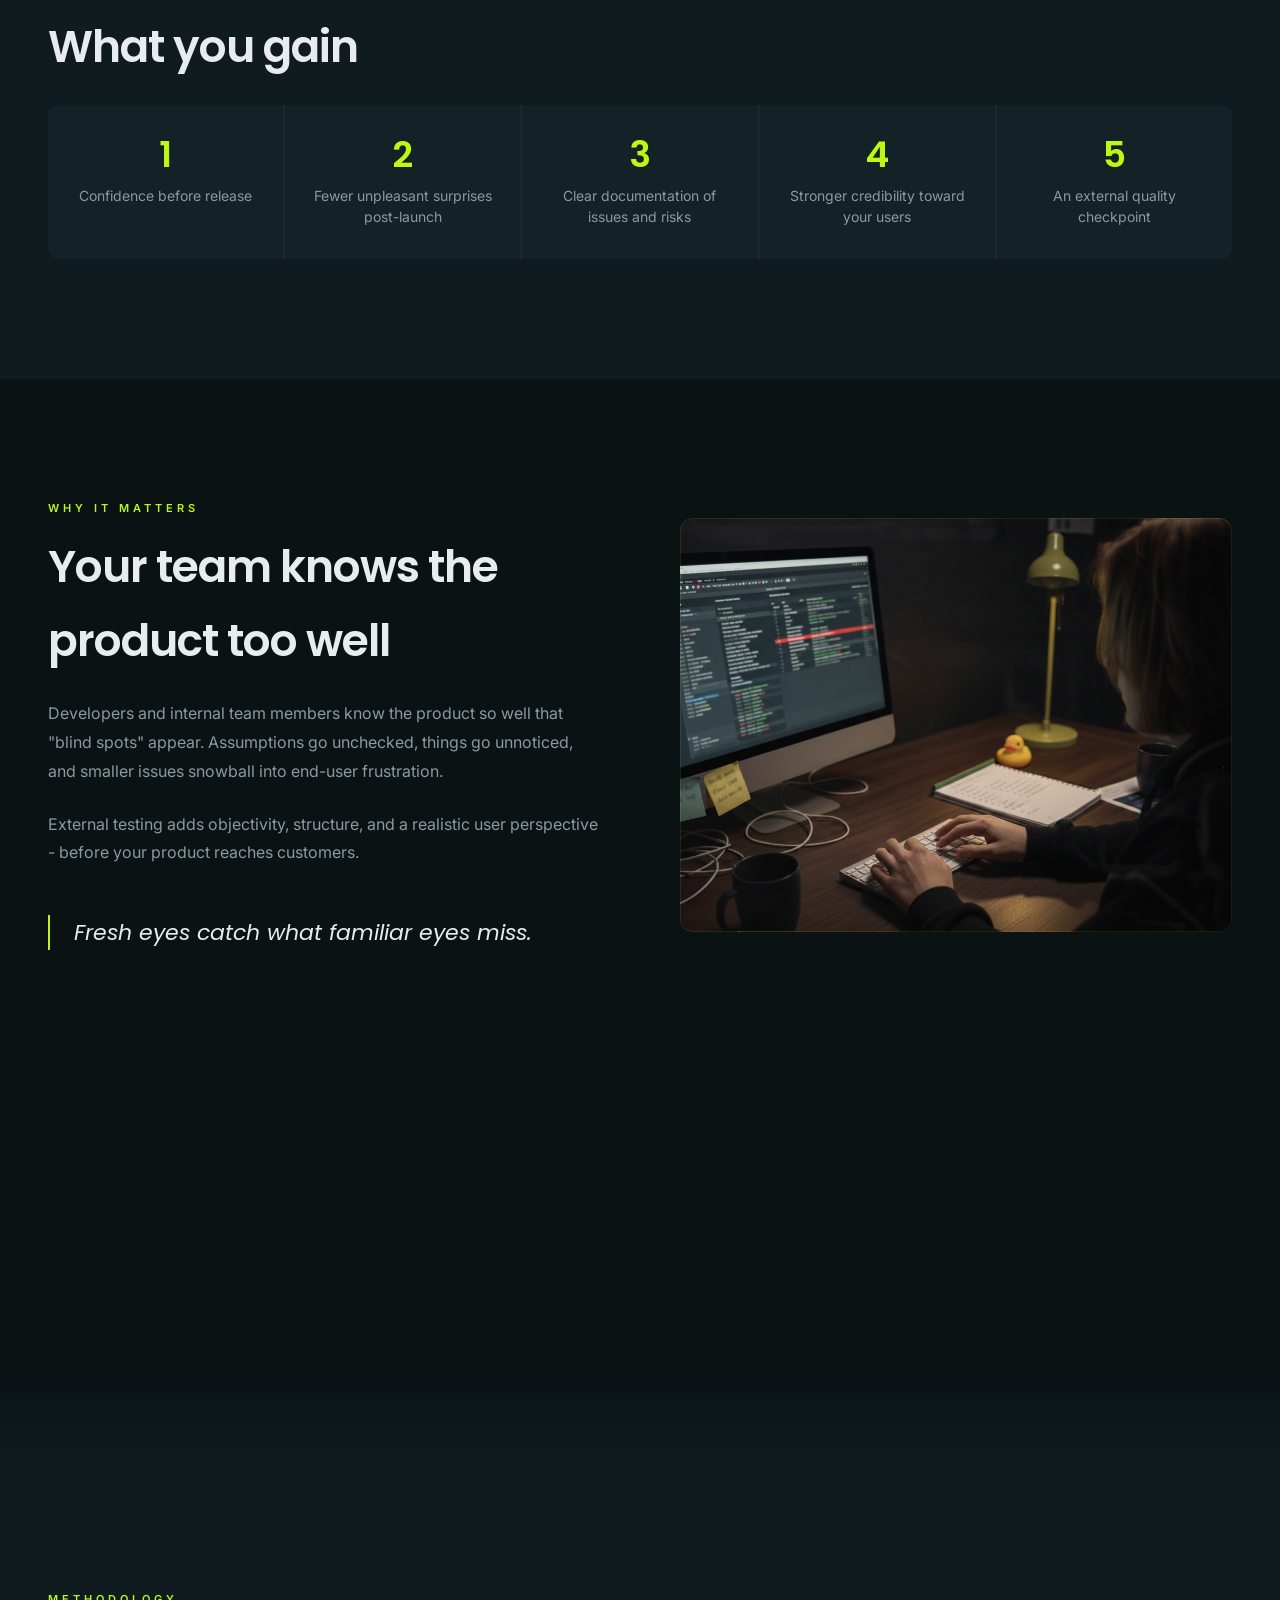
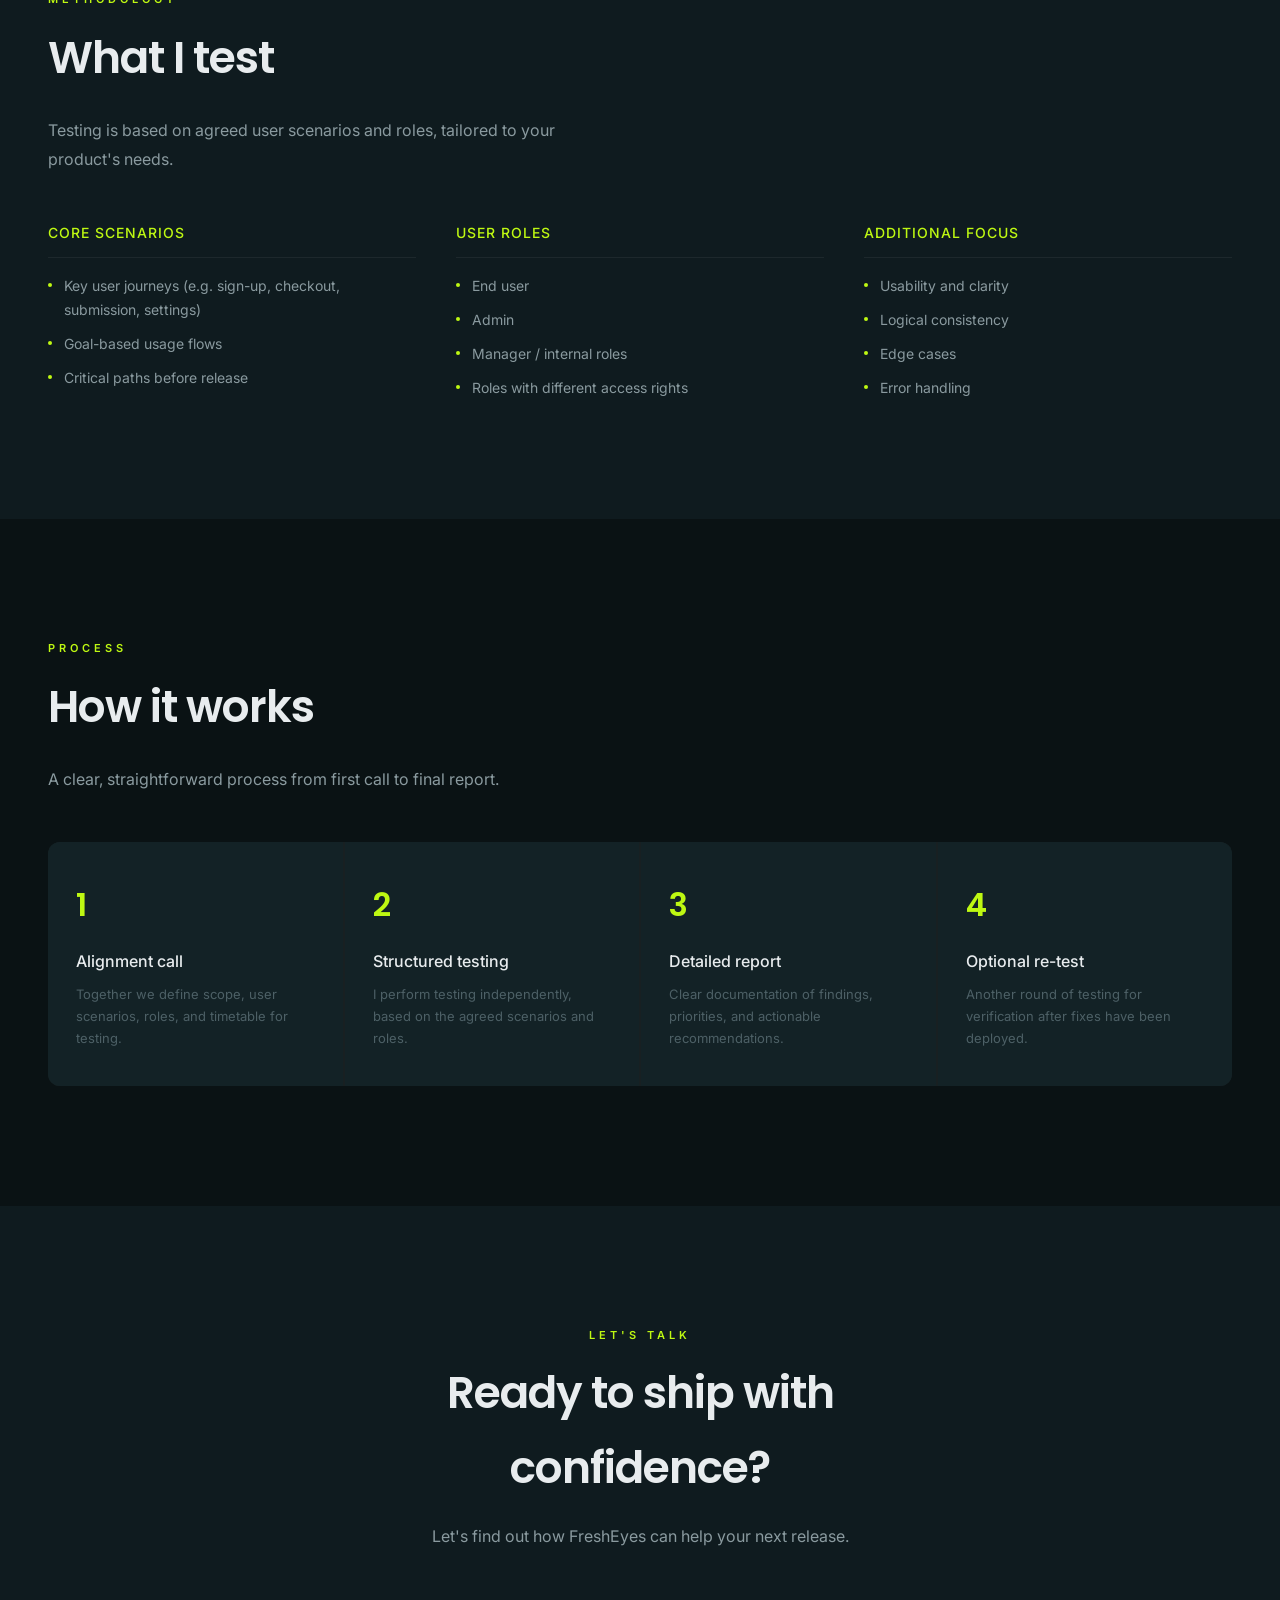
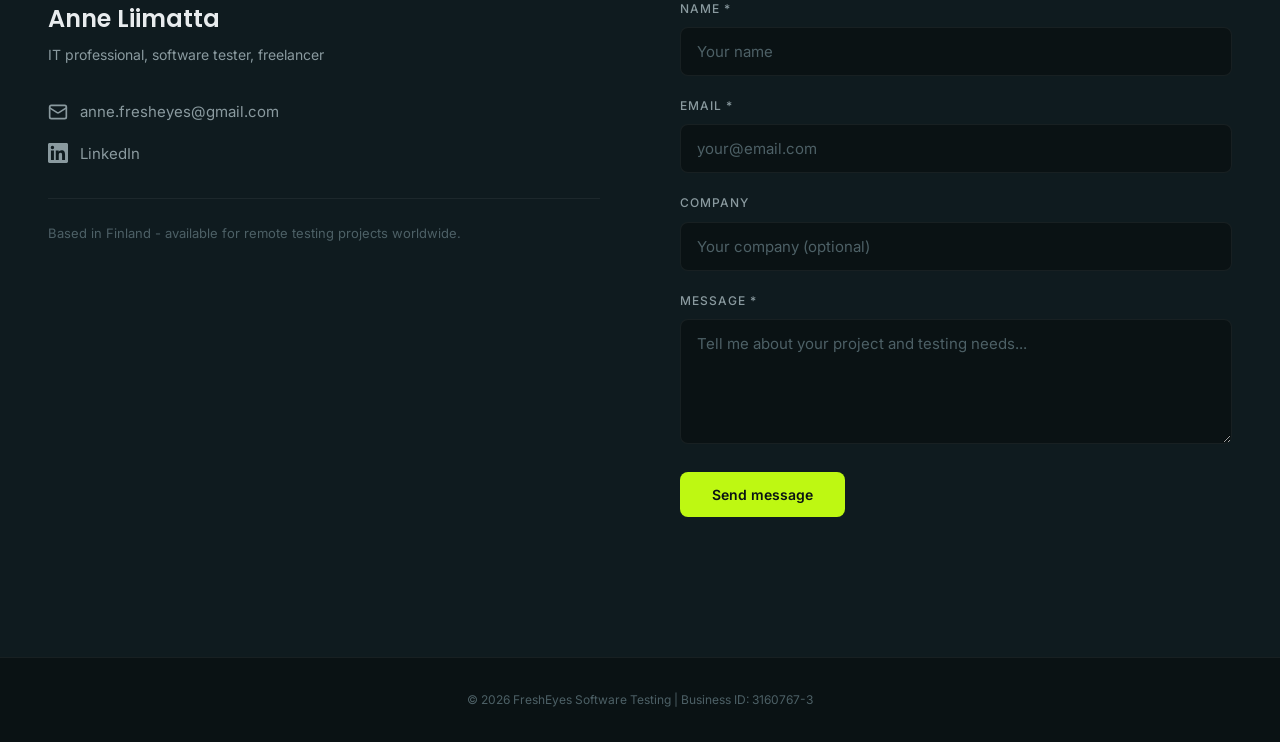
==== commit eb33e5cb: "Update index.html" ====
--- a/en/index.html
+++ b/en/index.html
@@ -8,17 +8,17 @@
 <meta property="og:type" content="website">
 <meta property="og:title" content="FreshEyes — Independent software testing">
 <meta property="og:description" content="Structured, independent testing before release - so your end users won't discover the issues first.">
-<meta property="og:url" content="https://jaguanne.github.io/en/">
-<meta property="og:image" content="https://jaguanne.github.io/my-eyes-lime-black-3.jpg">
+<meta property="og:url" content="https://www.fresheyes.fi/en/">
+<meta property="og:image" content="https://www.fresheyes.fi/my-eyes-lime-black-3.jpg">
 <meta property="og:locale" content="en">
 <meta name="twitter:card" content="summary_large_image">
 <meta name="twitter:title" content="FreshEyes — Independent software testing">
 <meta name="twitter:description" content="Structured, independent testing before release - so your end users won't discover the issues first.">
-<meta name="twitter:image" content="https://jaguanne.github.io/my-eyes-lime-black-3.jpg">
-<link rel="canonical" href="https://jaguanne.github.io/en/">
-<link rel="alternate" hreflang="en" href="https://jaguanne.github.io/en/">
-<link rel="alternate" hreflang="fi" href="https://jaguanne.github.io/fi/">
-<link rel="alternate" hreflang="x-default" href="https://jaguanne.github.io/en/">
+<meta name="twitter:image" content="https://www.fresheyes.fi/my-eyes-lime-black-3.jpg">
+<link rel="canonical" href="https://www.fresheyes.fi/en/">
+<link rel="alternate" hreflang="en" href="https://www.fresheyes.fi/en/">
+<link rel="alternate" hreflang="fi" href="https://www.fresheyes.fi/fi/">
+<link rel="alternate" hreflang="x-default" href="https://www.fresheyes.fi/en/">
 <link rel="preconnect" href="https://fonts.googleapis.com">
 <link rel="preconnect" href="https://fonts.gstatic.com" crossorigin>
 <link href="https://fonts.googleapis.com/css2?family=Inter:wght@300;400;500;600;700&family=Poppins:wght@400;500;600;700&display=swap" rel="stylesheet">
@@ -28,7 +28,7 @@
   "@type": "ProfessionalService",
   "name": "FreshEyes Software Testing",
   "description": "Independent, structured software testing before release.",
-  "url": "https://jaguanne.github.io/en/",
+  "url": "https://www.fresheyes.fi/en/",
   "serviceType": "Software Testing",
   "areaServed": "FI"
 }
@@ -72,9 +72,8 @@
 <section class="hero">
     <div class="hero-image"></div>
     <div class="hero-content">
-        <div class="hero-eyebrow">Independent Software Testing</div>
         <h1>See your product through <em>FreshEyes</em></h1>
-        <p class="hero-sub">Structured, independent testing before release - so your end users won't discover the issues first.</p>
+        <p class="hero-sub">Structured, independent software testing before release - so your end users won't discover the issues first.</p>
         <div class="hero-actions">
             <a href="#contact" class="btn-lime">Get in touch</a>
             <a href="#how" class="btn-ghost">How it works</a>
@@ -365,4 +364,4 @@
 });
 </script>
 </body>
-</html>+</html>
--- a/style.css
+++ b/style.css
@@ -42,6 +42,7 @@
     font-weight: 600;
     color: var(--text);
     letter-spacing: -0.5px;
+    text-decoration: none;
 }
 
 .nav-brand span {
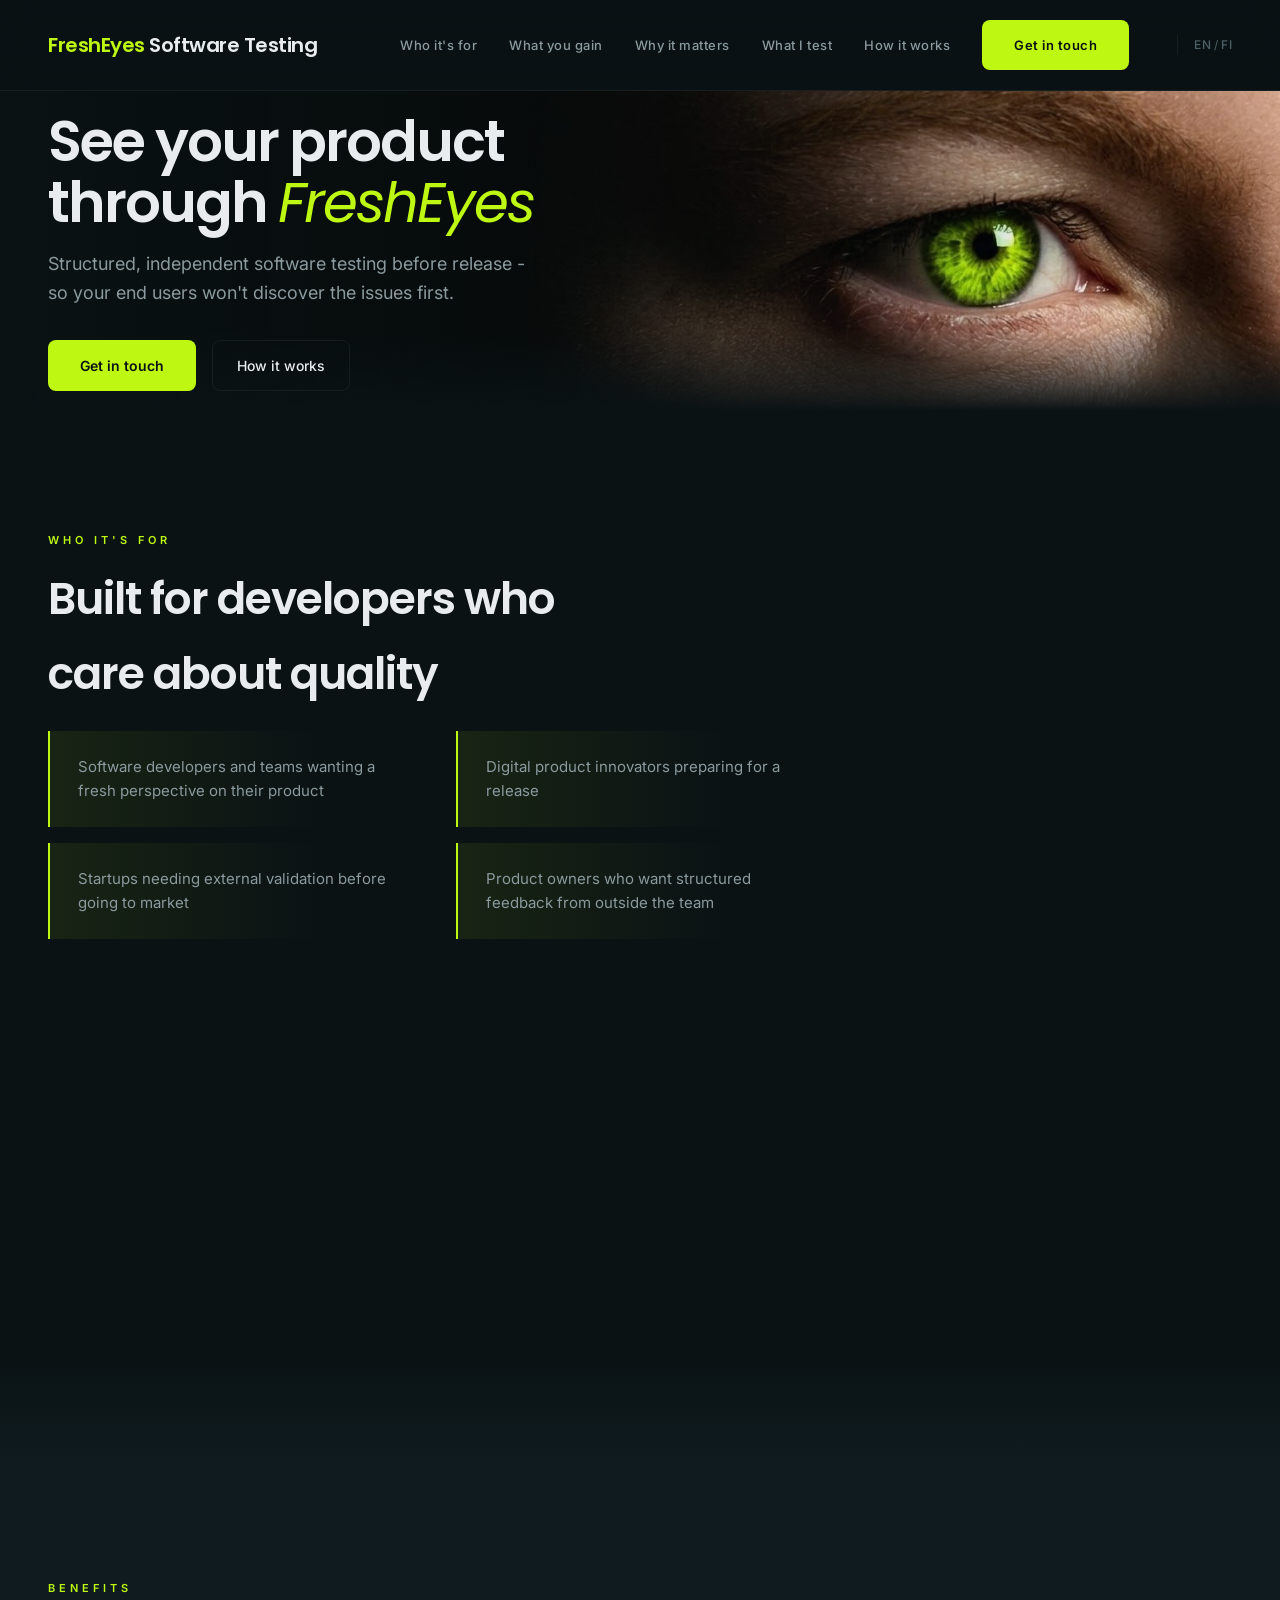
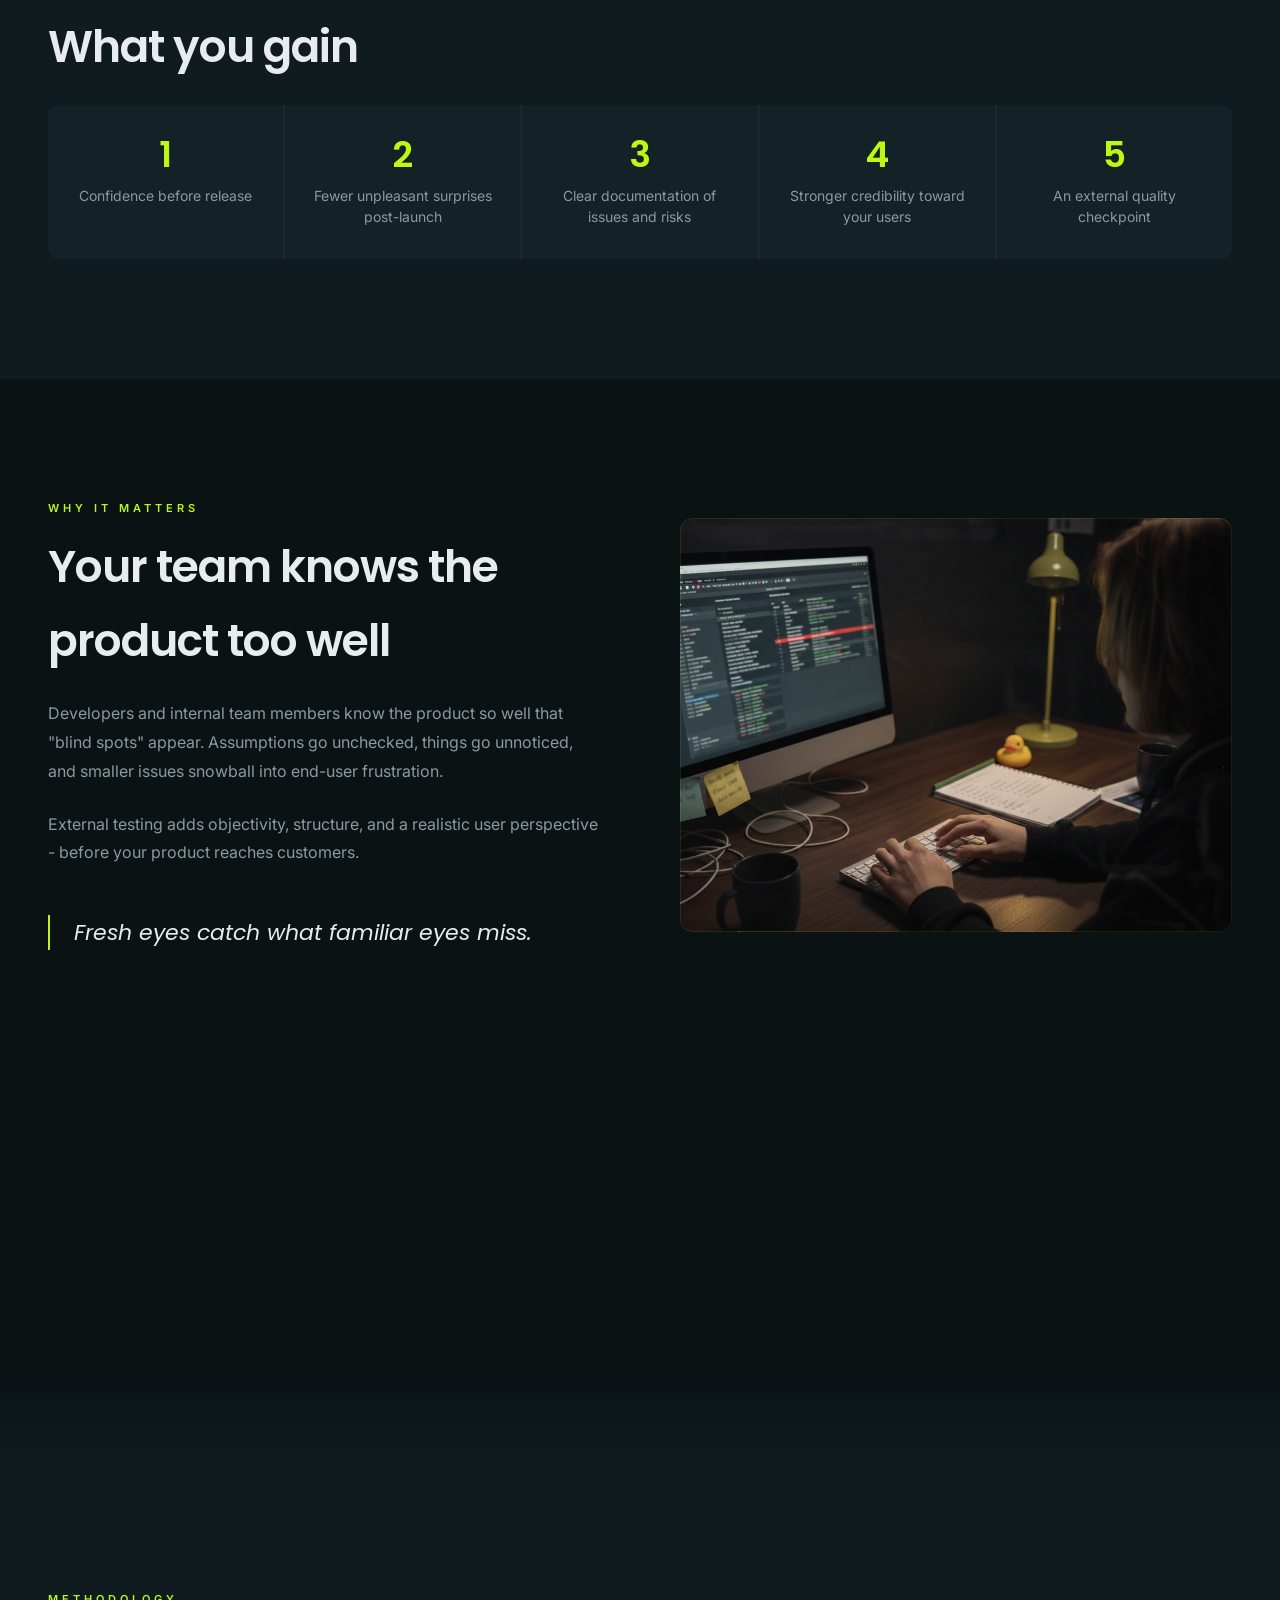
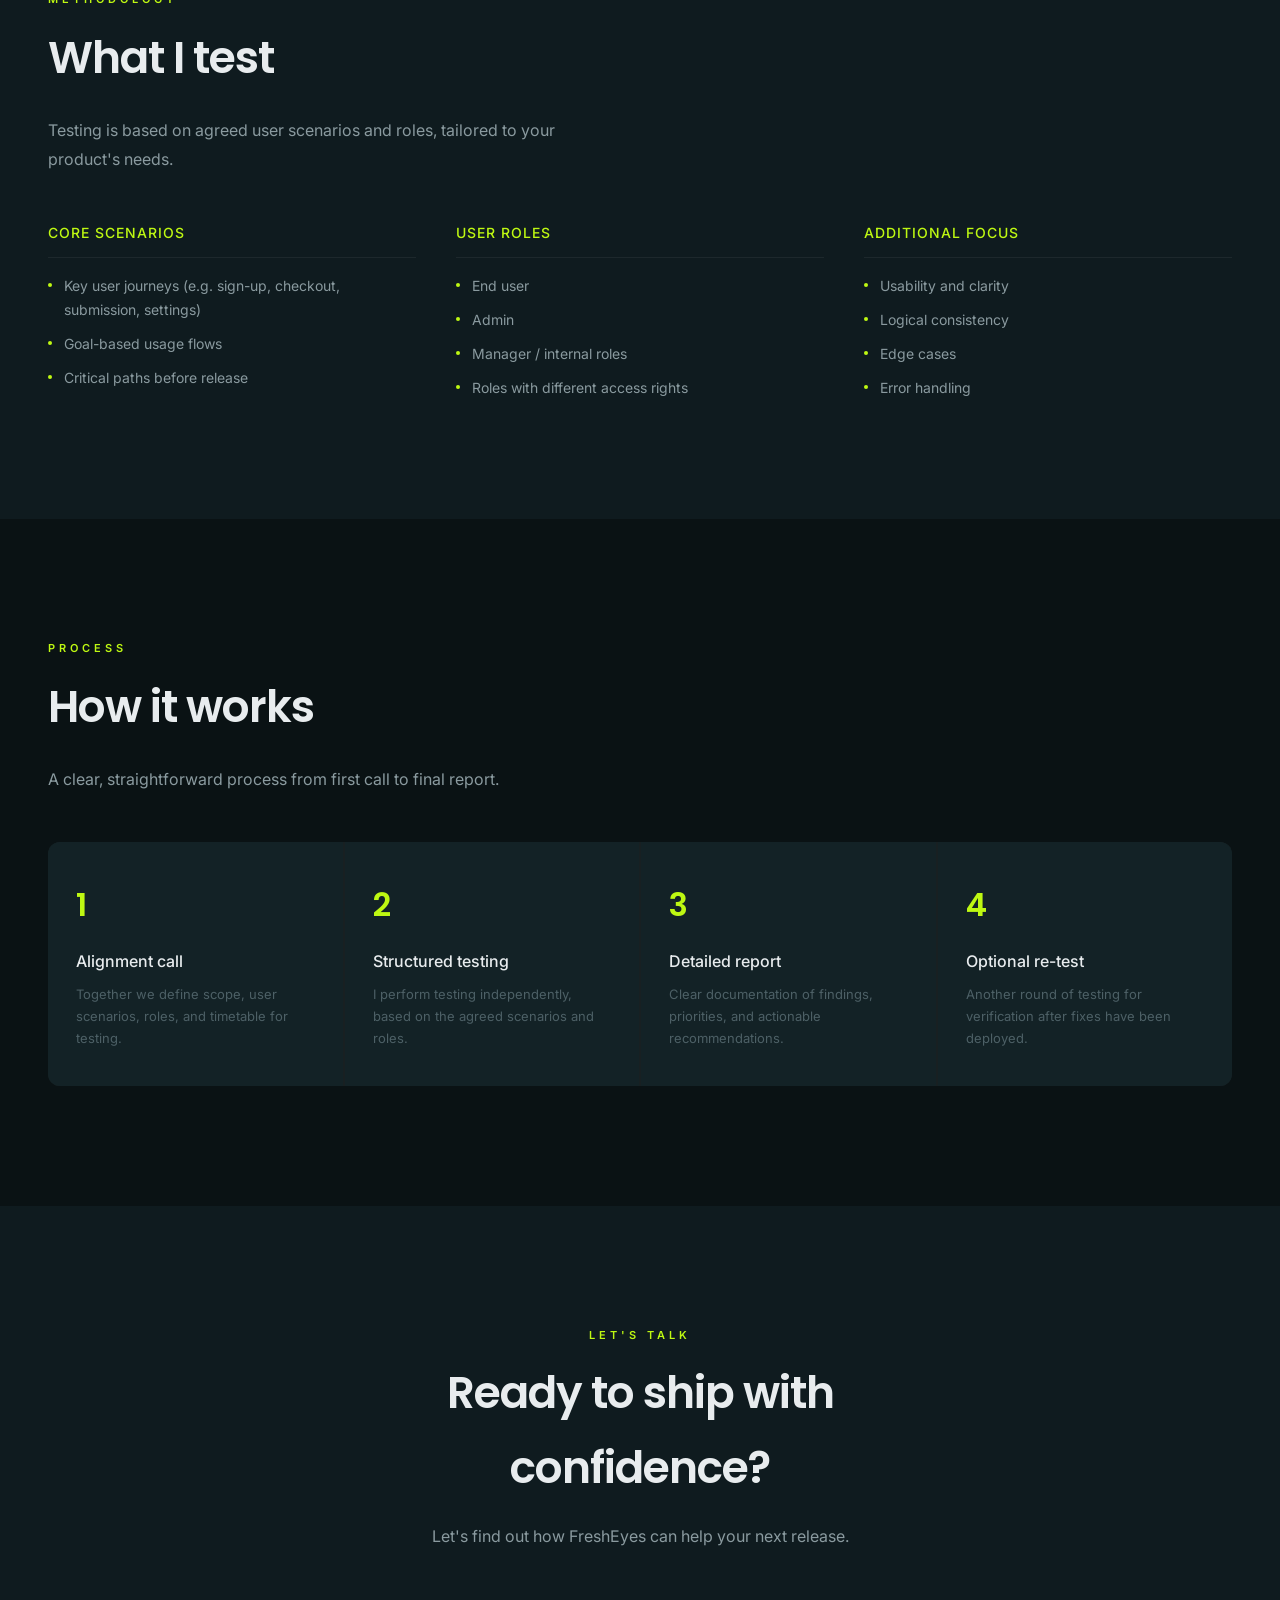
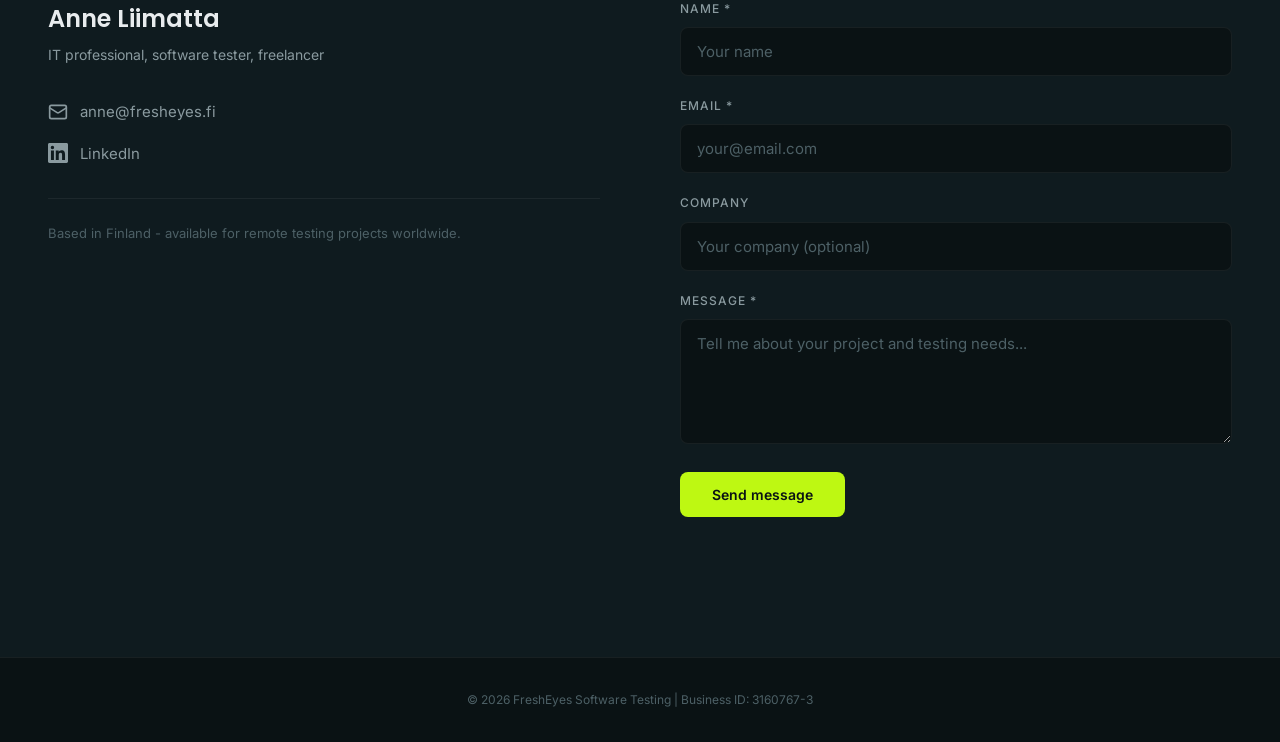
==== commit 5a5ffbae: "Update index.html" ====
--- a/en/index.html
+++ b/en/index.html
@@ -225,7 +225,7 @@
                 </div>
 
                 <div class="contact-links">
-                    <a href="#" class="contact-email contact-link" data-user="anne.fresheyes" data-domain="gmail.com">
+                    <a href="#" class="contact-email contact-link" data-user="anne" data-domain="fresheyes.fi">
                         <svg width="20" height="20" viewBox="0 0 24 24" fill="none" stroke="currentColor" stroke-width="2" stroke-linecap="round" stroke-linejoin="round"><rect x="2" y="4" width="20" height="16" rx="2"/><path d="m22 7-8.97 5.7a1.94 1.94 0 0 1-2.06 0L2 7"/></svg>
                         <span class="email-placeholder">Loading…</span>
                     </a>
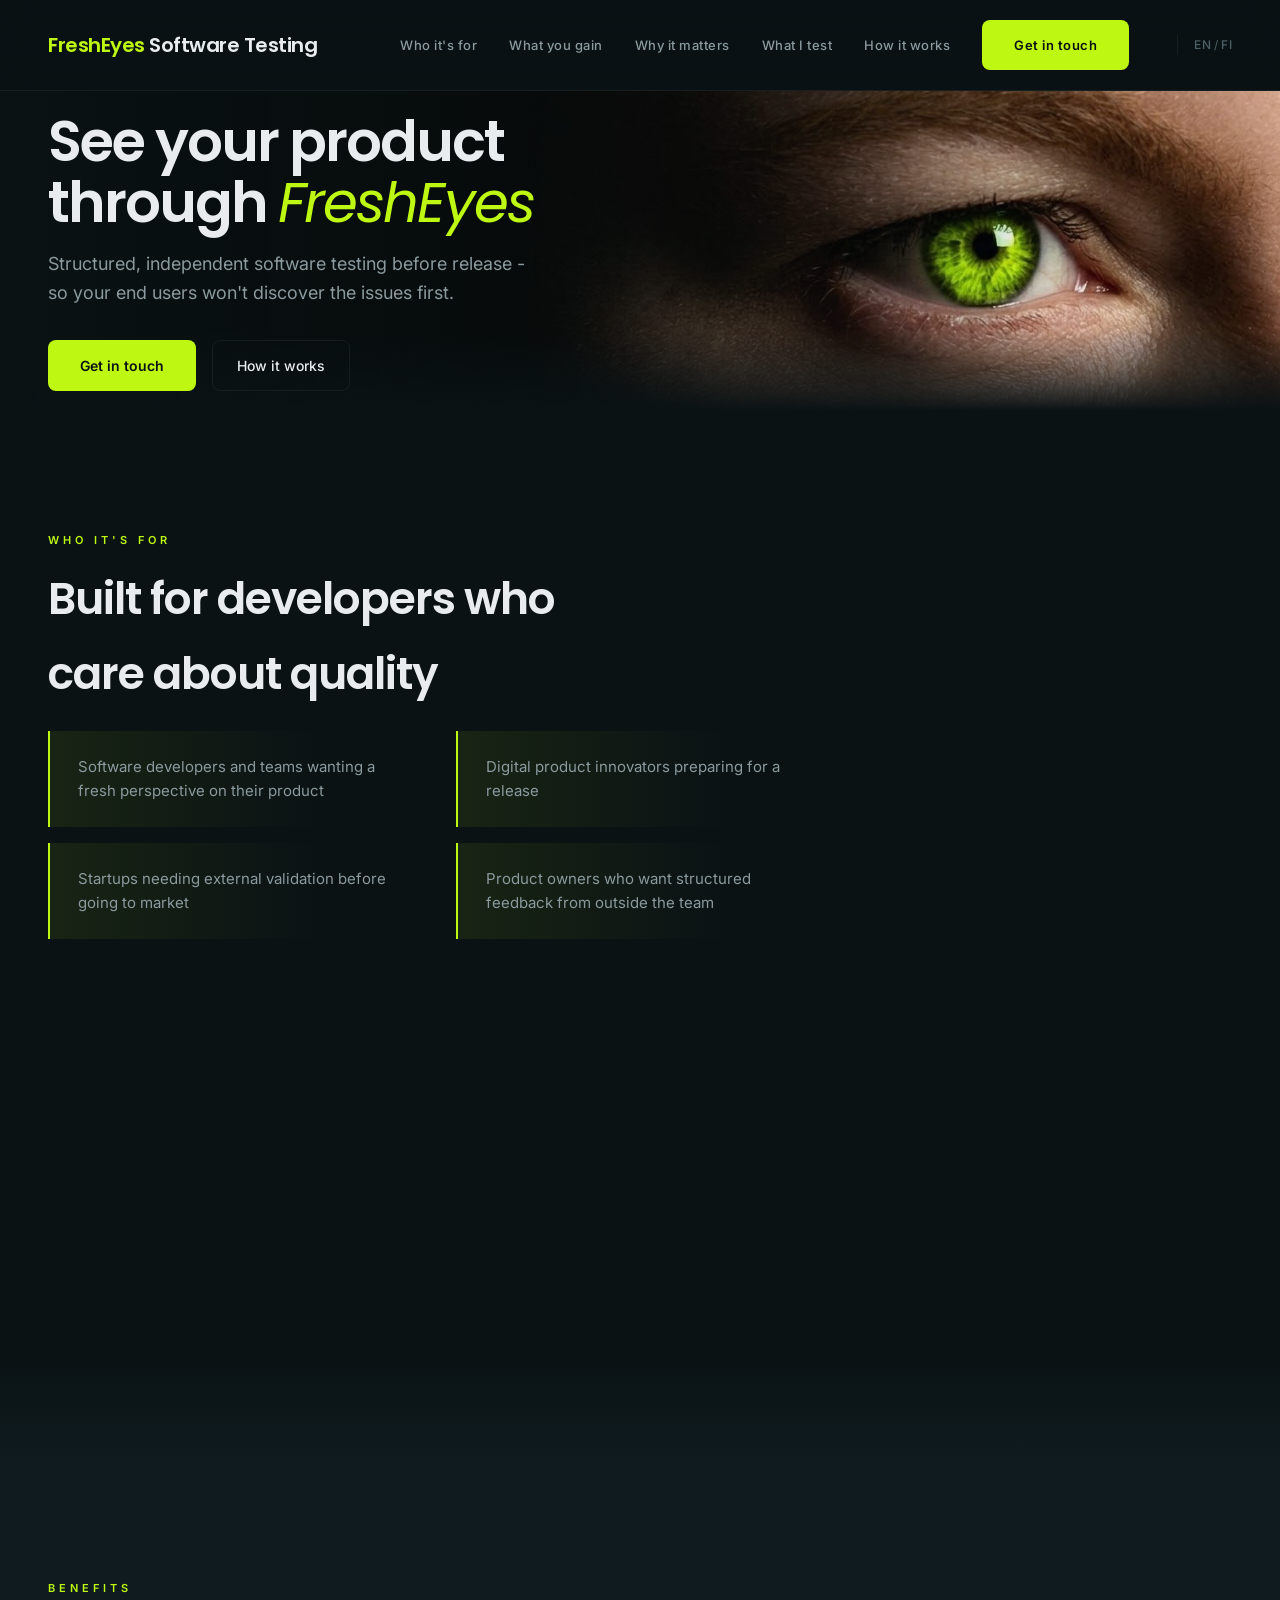
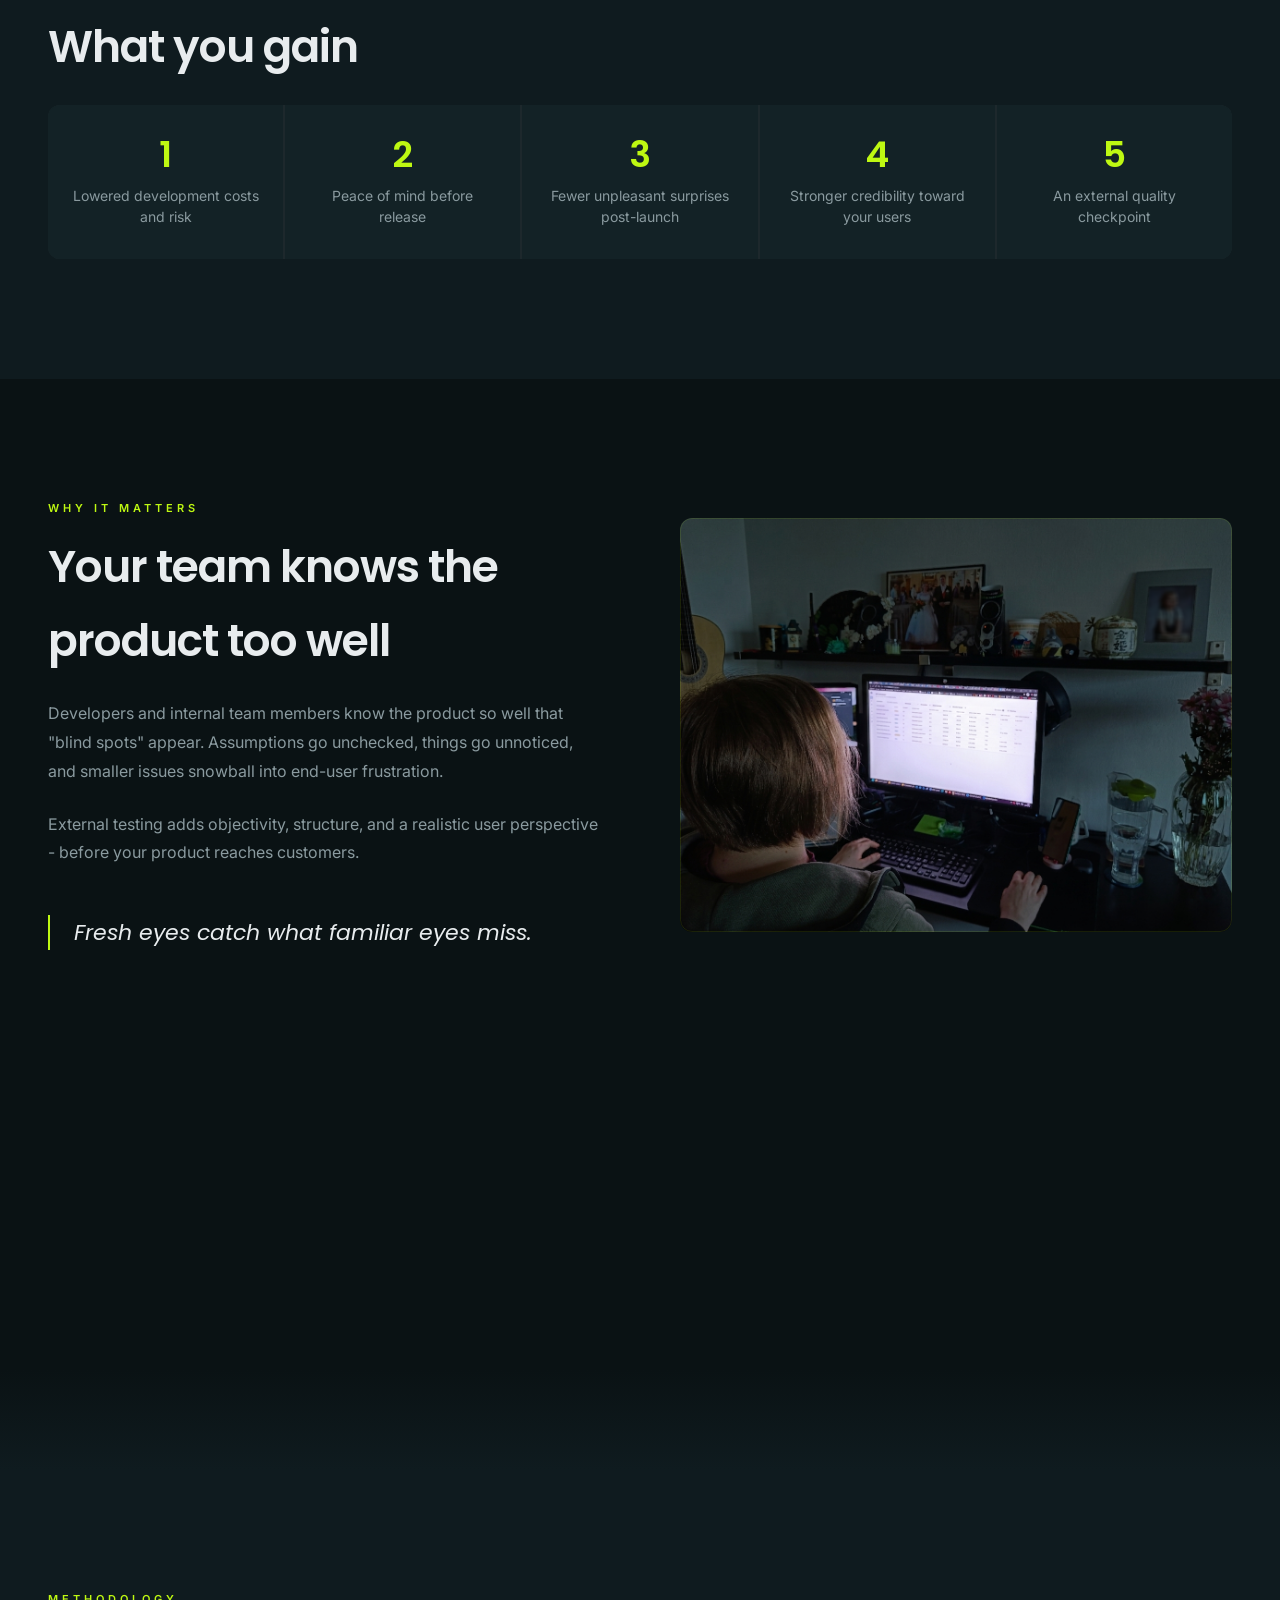
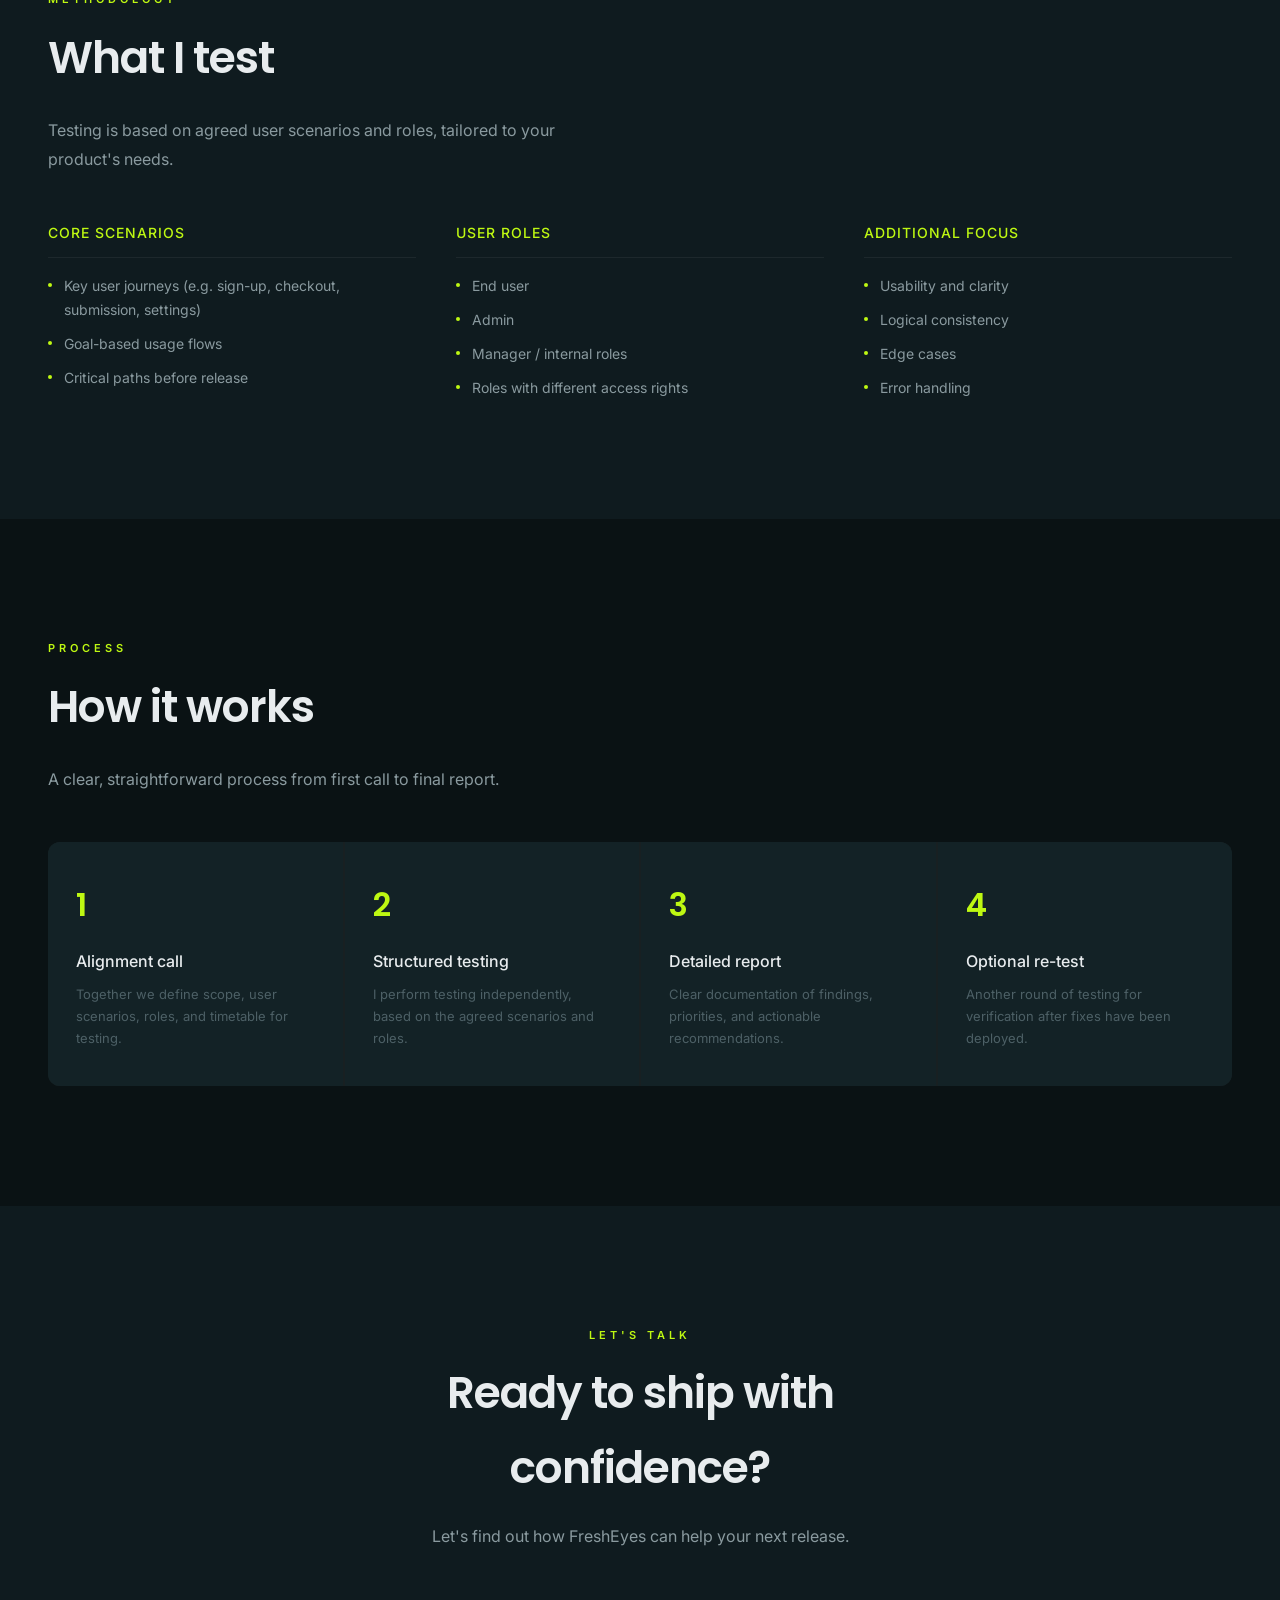
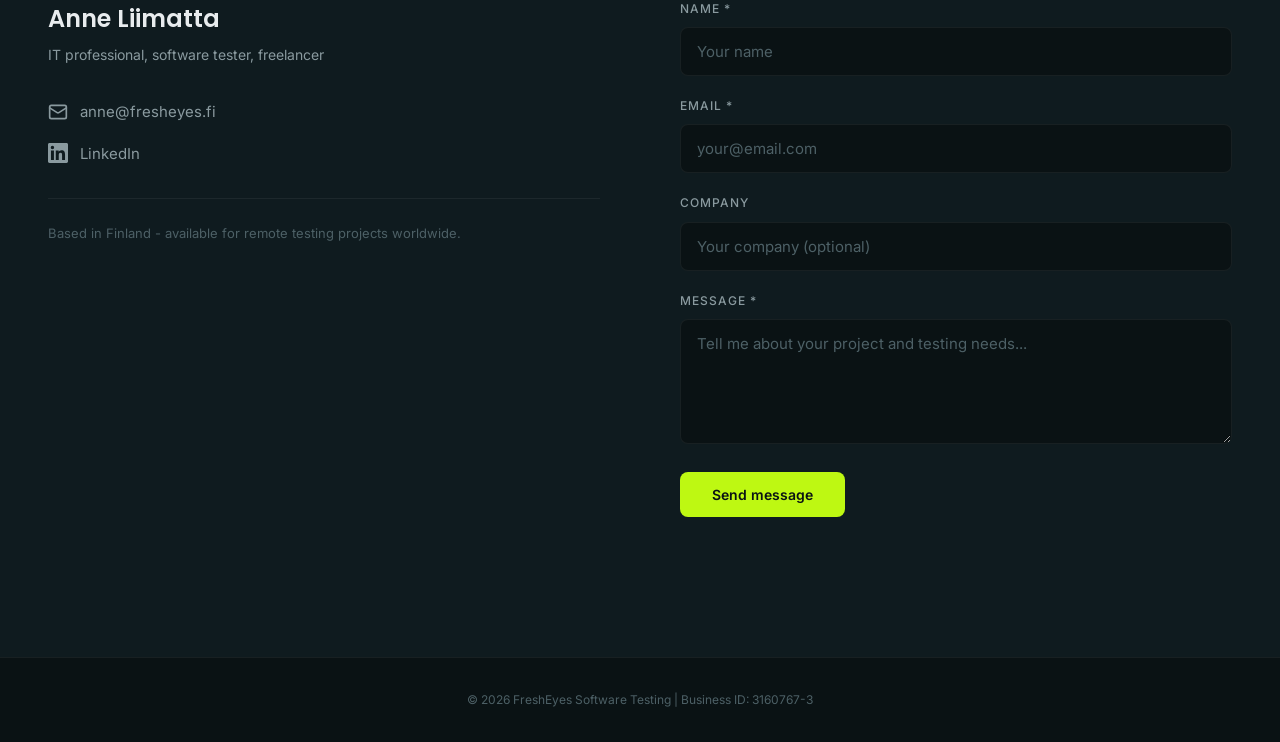
==== commit d057cbe2: "Update index.html" ====
--- a/en/index.html
+++ b/en/index.html
@@ -94,7 +94,7 @@
     </div>
 </section>
 
-<div class="photo-break" style="background-image: url('/FEST-1.png');"></div>
+<div class="photo-break" style="background-image: url('/FEST-8.png');"></div>
 
 <section class="section section-alt" id="gains">
     <div class="container">
@@ -103,15 +103,15 @@
         <div class="gains-grid reveal">
             <div class="gain-card">
                 <div class="gain-number">1</div>
-                <div class="gain-text">Confidence before release</div>
+                <div class="gain-text">Lowered development costs and risk</div>
             </div>
             <div class="gain-card">
                 <div class="gain-number">2</div>
+                <div class="gain-text">Peace of mind before release</div>
+            </div>
+            <div class="gain-card">
+                <div class="gain-number">3</div>
                 <div class="gain-text">Fewer unpleasant surprises post-launch</div>
-            </div>
-            <div class="gain-card">
-                <div class="gain-number">3</div>
-                <div class="gain-text">Clear documentation of issues and risks</div>
             </div>
             <div class="gain-card">
                 <div class="gain-number">4</div>
@@ -136,13 +136,13 @@
                 <blockquote class="reveal">Fresh eyes catch what familiar eyes miss.</blockquote>
             </div>
             <div class="why-image reveal">
-                <img src="/FEST-4.png" alt="Software testing in action" loading="lazy">
-            </div>
-        </div>
-    </div>
-</section>
-
-<div class="photo-break" style="background-image: url('/FEST-3.png');"></div>
+                <img src="/FEST-7.png" alt="Software testing in action" loading="lazy">
+            </div>
+        </div>
+    </div>
+</section>
+
+<div class="photo-break" style="background-image: url('/FEST-6.png');"></div>
 
 <section class="section section-alt" id="what">
     <div class="container">
